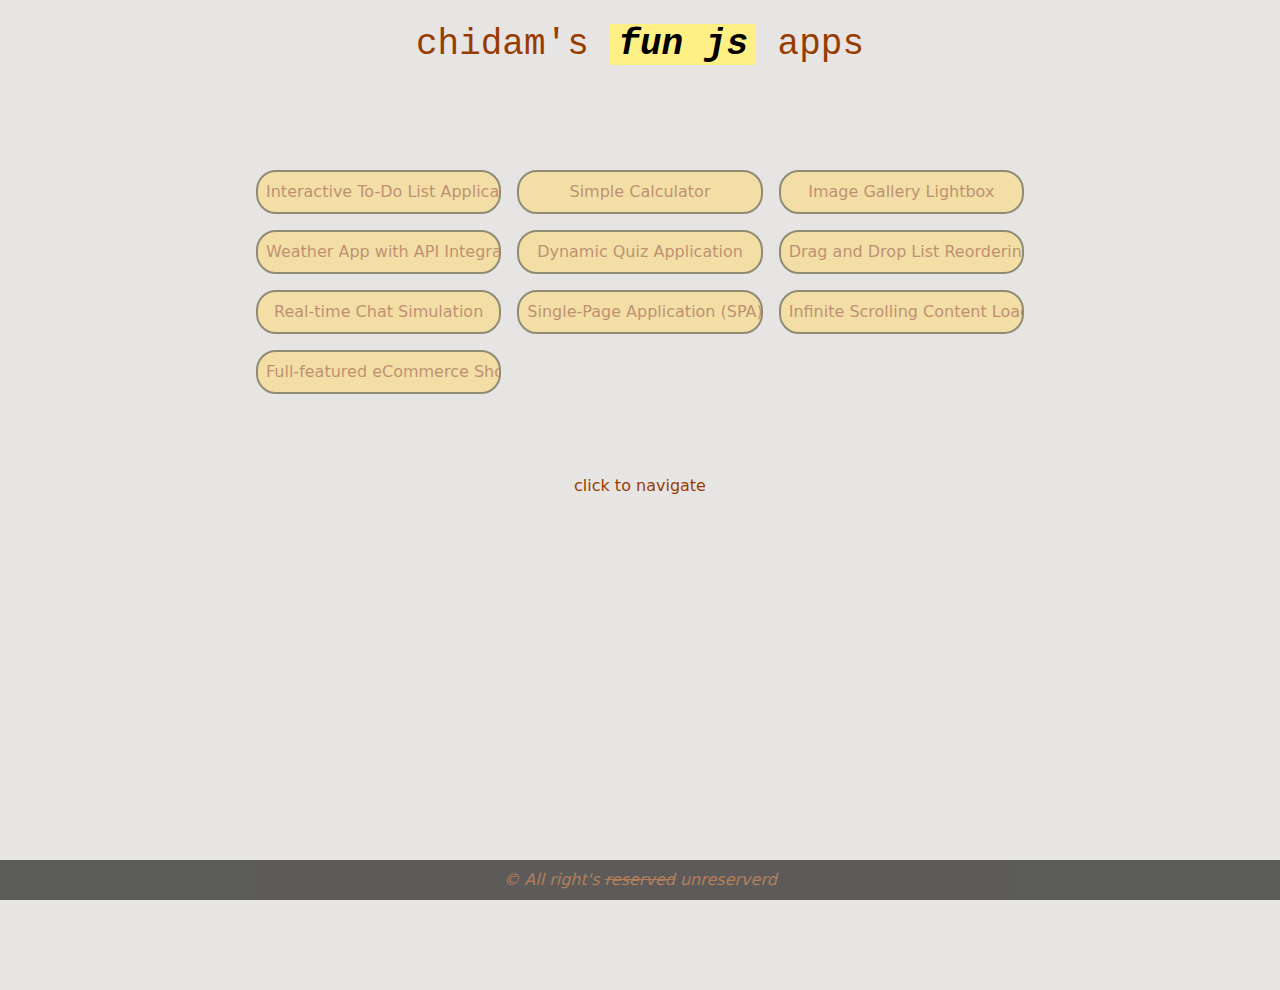
==== index.html @ ea5b7de9 "first commit" ====
<!DOCTYPE html>
<html>
    <head>
        <meta charset="UTF-8" />
        <meta name="viewport" content="width=device-width, initial-scale=1.0" />
        <link href="./output.css" rel="stylesheet" />
    </head>
    <body class="bg-stone-200 text-amber-800 w-[100vw] h-[100vh] relative overflow-hidden">
        <header class="w-[100vw] text-center text-xl md:text-4xl h-[10vh] grid place-items-center">
            <h1 class="font-mono my-auto">
                chidam's
                <span class="lame bg-yellow-200 px-2 italic stroke-indigo-50 text-black font-extrabold">fun js</span>
                apps
            </h1>
        </header>

        <div class="overflow-auto h-full">
            <nav>
                <div class="grid grid-part m-4 gap-4 sm:mx-10 lg:mx-64 sm:my-20">
                    <div class="atag opacity-50 cursor-not-allowed" href="todo.html">
                        Interactive To-Do List Application
                    </div>
                    <div class="atag opacity-50 cursor-not-allowed" href="calc.html">Simple Calculator</div>
                    <div class="atag opacity-50 cursor-not-allowed" href="image.html">Image Gallery Lightbox</div>
                    <div class="atag opacity-50 cursor-not-allowed" href="weather.html">
                        Weather App with API Integration
                    </div>
                    <div class="atag opacity-50 cursor-not-allowed" href="quiz.html">Dynamic Quiz Application</div>
                    <div class="atag opacity-50 cursor-not-allowed" href="drag.html">Drag and Drop List Reordering</div>
                    <div class="atag opacity-50 cursor-not-allowed" href="chat.html">Real-time Chat Simulation</div>
                    <div class="atag opacity-50 cursor-not-allowed" href="spa.html">
                        Single-Page Application (SPA) with Hash-based Routing
                    </div>
                    <div class="atag opacity-50 cursor-not-allowed" href="complex.html">
                        Infinite Scrolling Content Loader
                    </div>
                    <div class="atag opacity-50 cursor-not-allowed" href="simulate.html">
                        Full-featured eCommerce Shopping Cart
                    </div>
                </div>
            </nav>

            <main class="pb-20 grid place-items-center">
                <h2>click to navigate</h2>
            </main>
        </div>
        <footer class="absolute bottom-0 w-full text-center py-2 bg-black opacity-60">
            <p class="italic">&copy; All right's <span class="line-through">reserved</span> unreserverd</p>
        </footer>
    </body>
    <style>
        .grid-part {
            grid-template-columns: repeat(auto-fit, minmax(200px, 1fr));
        }
        .atag {
            background: rgb(255, 218, 106);
            display: grid;
            place-items: center;
            height: fit-content;
            padding: 0.5rem;
            border-radius: 20px;
            border: 2px rgb(60, 51, 9) solid;
            white-space: nowrap;
            overflow: hidden;
        }
    </style>
</html>
---- output.css ----
/*! tailwindcss v4.0.15 | MIT License | https://tailwindcss.com */
@layer theme, base, components, utilities;
@layer theme {
  :root, :host {
    --font-sans: ui-sans-serif, system-ui, sans-serif, "Apple Color Emoji",
      "Segoe UI Emoji", "Segoe UI Symbol", "Noto Color Emoji";
    --font-mono: ui-monospace, SFMono-Regular, Menlo, Monaco, Consolas, "Liberation Mono",
      "Courier New", monospace;
    --color-red-500: oklch(0.637 0.237 25.331);
    --color-amber-800: oklch(0.473 0.137 46.201);
    --color-yellow-200: oklch(0.945 0.129 101.54);
    --color-yellow-500: oklch(0.795 0.184 86.047);
    --color-yellow-700: oklch(0.554 0.135 66.442);
    --color-indigo-50: oklch(0.962 0.018 272.314);
    --color-stone-200: oklch(0.923 0.003 48.717);
    --color-black: #000;
    --color-white: #fff;
    --spacing: 0.25rem;
    --text-xl: 1.25rem;
    --text-xl--line-height: calc(1.75 / 1.25);
    --text-4xl: 2.25rem;
    --text-4xl--line-height: calc(2.5 / 2.25);
    --font-weight-extrabold: 800;
    --radius-md: 0.375rem;
    --ease-in-out: cubic-bezier(0.4, 0, 0.2, 1);
    --default-transition-duration: 150ms;
    --default-transition-timing-function: cubic-bezier(0.4, 0, 0.2, 1);
    --default-font-family: var(--font-sans);
    --default-mono-font-family: var(--font-mono);
  }
}
@layer base {
  *, ::after, ::before, ::backdrop, ::file-selector-button {
    box-sizing: border-box;
    margin: 0;
    padding: 0;
    border: 0 solid;
  }
  html, :host {
    line-height: 1.5;
    -webkit-text-size-adjust: 100%;
    tab-size: 4;
    font-family: var(--default-font-family, ui-sans-serif, system-ui, sans-serif, "Apple Color Emoji", "Segoe UI Emoji", "Segoe UI Symbol", "Noto Color Emoji");
    font-feature-settings: var(--default-font-feature-settings, normal);
    font-variation-settings: var(--default-font-variation-settings, normal);
    -webkit-tap-highlight-color: transparent;
  }
  hr {
    height: 0;
    color: inherit;
    border-top-width: 1px;
  }
  abbr:where([title]) {
    -webkit-text-decoration: underline dotted;
    text-decoration: underline dotted;
  }
  h1, h2, h3, h4, h5, h6 {
    font-size: inherit;
    font-weight: inherit;
  }
  a {
    color: inherit;
    -webkit-text-decoration: inherit;
    text-decoration: inherit;
  }
  b, strong {
    font-weight: bolder;
  }
  code, kbd, samp, pre {
    font-family: var(--default-mono-font-family, ui-monospace, SFMono-Regular, Menlo, Monaco, Consolas, "Liberation Mono", "Courier New", monospace);
    font-feature-settings: var(--default-mono-font-feature-settings, normal);
    font-variation-settings: var(--default-mono-font-variation-settings, normal);
    font-size: 1em;
  }
  small {
    font-size: 80%;
  }
  sub, sup {
    font-size: 75%;
    line-height: 0;
    position: relative;
    vertical-align: baseline;
  }
  sub {
    bottom: -0.25em;
  }
  sup {
    top: -0.5em;
  }
  table {
    text-indent: 0;
    border-color: inherit;
    border-collapse: collapse;
  }
  :-moz-focusring {
    outline: auto;
  }
  progress {
    vertical-align: baseline;
  }
  summary {
    display: list-item;
  }
  ol, ul, menu {
    list-style: none;
  }
  img, svg, video, canvas, audio, iframe, embed, object {
    display: block;
    vertical-align: middle;
  }
  img, video {
    max-width: 100%;
    height: auto;
  }
  button, input, select, optgroup, textarea, ::file-selector-button {
    font: inherit;
    font-feature-settings: inherit;
    font-variation-settings: inherit;
    letter-spacing: inherit;
    color: inherit;
    border-radius: 0;
    background-color: transparent;
    opacity: 1;
  }
  :where(select:is([multiple], [size])) optgroup {
    font-weight: bolder;
  }
  :where(select:is([multiple], [size])) optgroup option {
    padding-inline-start: 20px;
  }
  ::file-selector-button {
    margin-inline-end: 4px;
  }
  ::placeholder {
    opacity: 1;
  }
  @supports (not (-webkit-appearance: -apple-pay-button))  or (contain-intrinsic-size: 1px) {
    ::placeholder {
      color: color-mix(in oklab, currentColor 50%, transparent);
    }
  }
  textarea {
    resize: vertical;
  }
  ::-webkit-search-decoration {
    -webkit-appearance: none;
  }
  ::-webkit-date-and-time-value {
    min-height: 1lh;
    text-align: inherit;
  }
  ::-webkit-datetime-edit {
    display: inline-flex;
  }
  ::-webkit-datetime-edit-fields-wrapper {
    padding: 0;
  }
  ::-webkit-datetime-edit, ::-webkit-datetime-edit-year-field, ::-webkit-datetime-edit-month-field, ::-webkit-datetime-edit-day-field, ::-webkit-datetime-edit-hour-field, ::-webkit-datetime-edit-minute-field, ::-webkit-datetime-edit-second-field, ::-webkit-datetime-edit-millisecond-field, ::-webkit-datetime-edit-meridiem-field {
    padding-block: 0;
  }
  :-moz-ui-invalid {
    box-shadow: none;
  }
  button, input:where([type="button"], [type="reset"], [type="submit"]), ::file-selector-button {
    appearance: button;
  }
  ::-webkit-inner-spin-button, ::-webkit-outer-spin-button {
    height: auto;
  }
  [hidden]:where(:not([hidden="until-found"])) {
    display: none !important;
  }
}
@layer utilities {
  .absolute {
    position: absolute;
  }
  .relative {
    position: relative;
  }
  .top-0 {
    top: calc(var(--spacing) * 0);
  }
  .top-1 {
    top: calc(var(--spacing) * 1);
  }
  .top-1\.5 {
    top: calc(var(--spacing) * 1.5);
  }
  .top-2 {
    top: calc(var(--spacing) * 2);
  }
  .top-3 {
    top: calc(var(--spacing) * 3);
  }
  .top-4 {
    top: calc(var(--spacing) * 4);
  }
  .top-6 {
    top: calc(var(--spacing) * 6);
  }
  .right-0 {
    right: calc(var(--spacing) * 0);
  }
  .right-2 {
    right: calc(var(--spacing) * 2);
  }
  .right-6 {
    right: calc(var(--spacing) * 6);
  }
  .right-10 {
    right: calc(var(--spacing) * 10);
  }
  .right-12 {
    right: calc(var(--spacing) * 12);
  }
  .right-16 {
    right: calc(var(--spacing) * 16);
  }
  .bottom-0 {
    bottom: calc(var(--spacing) * 0);
  }
  .left-0 {
    left: calc(var(--spacing) * 0);
  }
  .m-4 {
    margin: calc(var(--spacing) * 4);
  }
  .mx-auto {
    margin-inline: auto;
  }
  .my-2 {
    margin-block: calc(var(--spacing) * 2);
  }
  .my-auto {
    margin-block: auto;
  }
  .mt-2 {
    margin-top: calc(var(--spacing) * 2);
  }
  .mt-\[8vh\] {
    margin-top: 8vh;
  }
  .mr-2 {
    margin-right: calc(var(--spacing) * 2);
  }
  .block {
    display: block;
  }
  .flex {
    display: flex;
  }
  .grid {
    display: grid;
  }
  .table {
    display: table;
  }
  .h-\[6vh\] {
    height: 6vh;
  }
  .h-\[10vh\] {
    height: 10vh;
  }
  .h-\[60vh\] {
    height: 60vh;
  }
  .h-\[70vh\] {
    height: 70vh;
  }
  .h-\[80vh\] {
    height: 80vh;
  }
  .h-\[100vh\] {
    height: 100vh;
  }
  .h-fit {
    height: fit-content;
  }
  .h-full {
    height: 100%;
  }
  .max-h-\[60vh\] {
    max-height: 60vh;
  }
  .w-\[80\%\] {
    width: 80%;
  }
  .w-\[95\%\] {
    width: 95%;
  }
  .w-\[100vw\] {
    width: 100vw;
  }
  .w-\[600px\] {
    width: 600px;
  }
  .w-full {
    width: 100%;
  }
  .max-w-\[600px\] {
    max-width: 600px;
  }
  .border-collapse {
    border-collapse: collapse;
  }
  .cursor-not-allowed {
    cursor: not-allowed;
  }
  .cursor-pointer {
    cursor: pointer;
  }
  .resize {
    resize: both;
  }
  .place-items-center {
    place-items: center;
  }
  .items-center {
    align-items: center;
  }
  .justify-center {
    justify-content: center;
  }
  .gap-2 {
    gap: calc(var(--spacing) * 2);
  }
  .gap-4 {
    gap: calc(var(--spacing) * 4);
  }
  .overflow-auto {
    overflow: auto;
  }
  .overflow-hidden {
    overflow: hidden;
  }
  .rounded {
    border-radius: 0.25rem;
  }
  .rounded-md {
    border-radius: var(--radius-md);
  }
  .border {
    border-style: var(--tw-border-style);
    border-width: 1px;
  }
  .border-4 {
    border-style: var(--tw-border-style);
    border-width: 4px;
  }
  .border-y-500 {
    border-block-style: var(--tw-border-style);
    border-block-width: 500px;
  }
  .border-red-500 {
    border-color: var(--color-red-500);
  }
  .border-yellow-500 {
    border-color: var(--color-yellow-500);
  }
  .bg-black {
    background-color: var(--color-black);
  }
  .bg-stone-200 {
    background-color: var(--color-stone-200);
  }
  .bg-yellow-200 {
    background-color: var(--color-yellow-200);
  }
  .stroke-indigo-50 {
    stroke: var(--color-indigo-50);
  }
  .p-0\.5 {
    padding: calc(var(--spacing) * 0.5);
  }
  .p-2 {
    padding: calc(var(--spacing) * 2);
  }
  .p-8 {
    padding: calc(var(--spacing) * 8);
  }
  .px-2 {
    padding-inline: calc(var(--spacing) * 2);
  }
  .py-0\.5 {
    padding-block: calc(var(--spacing) * 0.5);
  }
  .py-1 {
    padding-block: calc(var(--spacing) * 1);
  }
  .py-2 {
    padding-block: calc(var(--spacing) * 2);
  }
  .pb-20 {
    padding-bottom: calc(var(--spacing) * 20);
  }
  .text-center {
    text-align: center;
  }
  .font-mono {
    font-family: var(--font-mono);
  }
  .text-xl {
    font-size: var(--text-xl);
    line-height: var(--tw-leading, var(--text-xl--line-height));
  }
  .font-extrabold {
    --tw-font-weight: var(--font-weight-extrabold);
    font-weight: var(--font-weight-extrabold);
  }
  .text-ellipsis {
    text-overflow: ellipsis;
  }
  .text-amber-800 {
    color: var(--color-amber-800);
  }
  .text-black {
    color: var(--color-black);
  }
  .text-red-500 {
    color: var(--color-red-500);
  }
  .text-yellow-500 {
    color: var(--color-yellow-500);
  }
  .text-yellow-700 {
    color: var(--color-yellow-700);
  }
  .italic {
    font-style: italic;
  }
  .line-through {
    text-decoration-line: line-through;
  }
  .underline {
    text-decoration-line: underline;
  }
  .opacity-50 {
    opacity: 50%;
  }
  .opacity-60 {
    opacity: 60%;
  }
  .shadow-md {
    --tw-shadow: 0 4px 6px -1px var(--tw-shadow-color, rgb(0 0 0 / 0.1)), 0 2px 4px -2px var(--tw-shadow-color, rgb(0 0 0 / 0.1));
    box-shadow: var(--tw-inset-shadow), var(--tw-inset-ring-shadow), var(--tw-ring-offset-shadow), var(--tw-ring-shadow), var(--tw-shadow);
  }
  .outline {
    outline-style: var(--tw-outline-style);
    outline-width: 1px;
  }
  .transition-all {
    transition-property: all;
    transition-timing-function: var(--tw-ease, var(--default-transition-timing-function));
    transition-duration: var(--tw-duration, var(--default-transition-duration));
  }
  .duration-200 {
    --tw-duration: 200ms;
    transition-duration: 200ms;
  }
  .ease-in-out {
    --tw-ease: var(--ease-in-out);
    transition-timing-function: var(--ease-in-out);
  }
  .group-checked\:line-through {
    &:is(:where(.group):checked *) {
      text-decoration-line: line-through;
    }
  }
  .peer-checked\:line-through {
    &:is(:where(.peer):checked ~ *) {
      text-decoration-line: line-through;
    }
  }
  .checked\:line-through {
    &:checked {
      text-decoration-line: line-through;
    }
  }
  .hover\:bg-red-500 {
    &:hover {
      @media (hover: hover) {
        background-color: var(--color-red-500);
      }
    }
  }
  .hover\:bg-yellow-500 {
    &:hover {
      @media (hover: hover) {
        background-color: var(--color-yellow-500);
      }
    }
  }
  .hover\:text-white {
    &:hover {
      @media (hover: hover) {
        color: var(--color-white);
      }
    }
  }
  .sm\:mx-10 {
    @media (width >= 40rem) {
      margin-inline: calc(var(--spacing) * 10);
    }
  }
  .sm\:my-20 {
    @media (width >= 40rem) {
      margin-block: calc(var(--spacing) * 20);
    }
  }
  .md\:w-1\/2 {
    @media (width >= 48rem) {
      width: calc(1/2 * 100%);
    }
  }
  .md\:text-4xl {
    @media (width >= 48rem) {
      font-size: var(--text-4xl);
      line-height: var(--tw-leading, var(--text-4xl--line-height));
    }
  }
  .lg\:mx-64 {
    @media (width >= 64rem) {
      margin-inline: calc(var(--spacing) * 64);
    }
  }
}
@property --tw-border-style {
  syntax: "*";
  inherits: false;
  initial-value: solid;
}
@property --tw-font-weight {
  syntax: "*";
  inherits: false;
}
@property --tw-shadow {
  syntax: "*";
  inherits: false;
  initial-value: 0 0 #0000;
}
@property --tw-shadow-color {
  syntax: "*";
  inherits: false;
}
@property --tw-inset-shadow {
  syntax: "*";
  inherits: false;
  initial-value: 0 0 #0000;
}
@property --tw-inset-shadow-color {
  syntax: "*";
  inherits: false;
}
@property --tw-ring-color {
  syntax: "*";
  inherits: false;
}
@property --tw-ring-shadow {
  syntax: "*";
  inherits: false;
  initial-value: 0 0 #0000;
}
@property --tw-inset-ring-color {
  syntax: "*";
  inherits: false;
}
@property --tw-inset-ring-shadow {
  syntax: "*";
  inherits: false;
  initial-value: 0 0 #0000;
}
@property --tw-ring-inset {
  syntax: "*";
  inherits: false;
}
@property --tw-ring-offset-width {
  syntax: "<length>";
  inherits: false;
  initial-value: 0px;
}
@property --tw-ring-offset-color {
  syntax: "*";
  inherits: false;
  initial-value: #fff;
}
@property --tw-ring-offset-shadow {
  syntax: "*";
  inherits: false;
  initial-value: 0 0 #0000;
}
@property --tw-outline-style {
  syntax: "*";
  inherits: false;
  initial-value: solid;
}
@property --tw-duration {
  syntax: "*";
  inherits: false;
}
@property --tw-ease {
  syntax: "*";
  inherits: false;
}
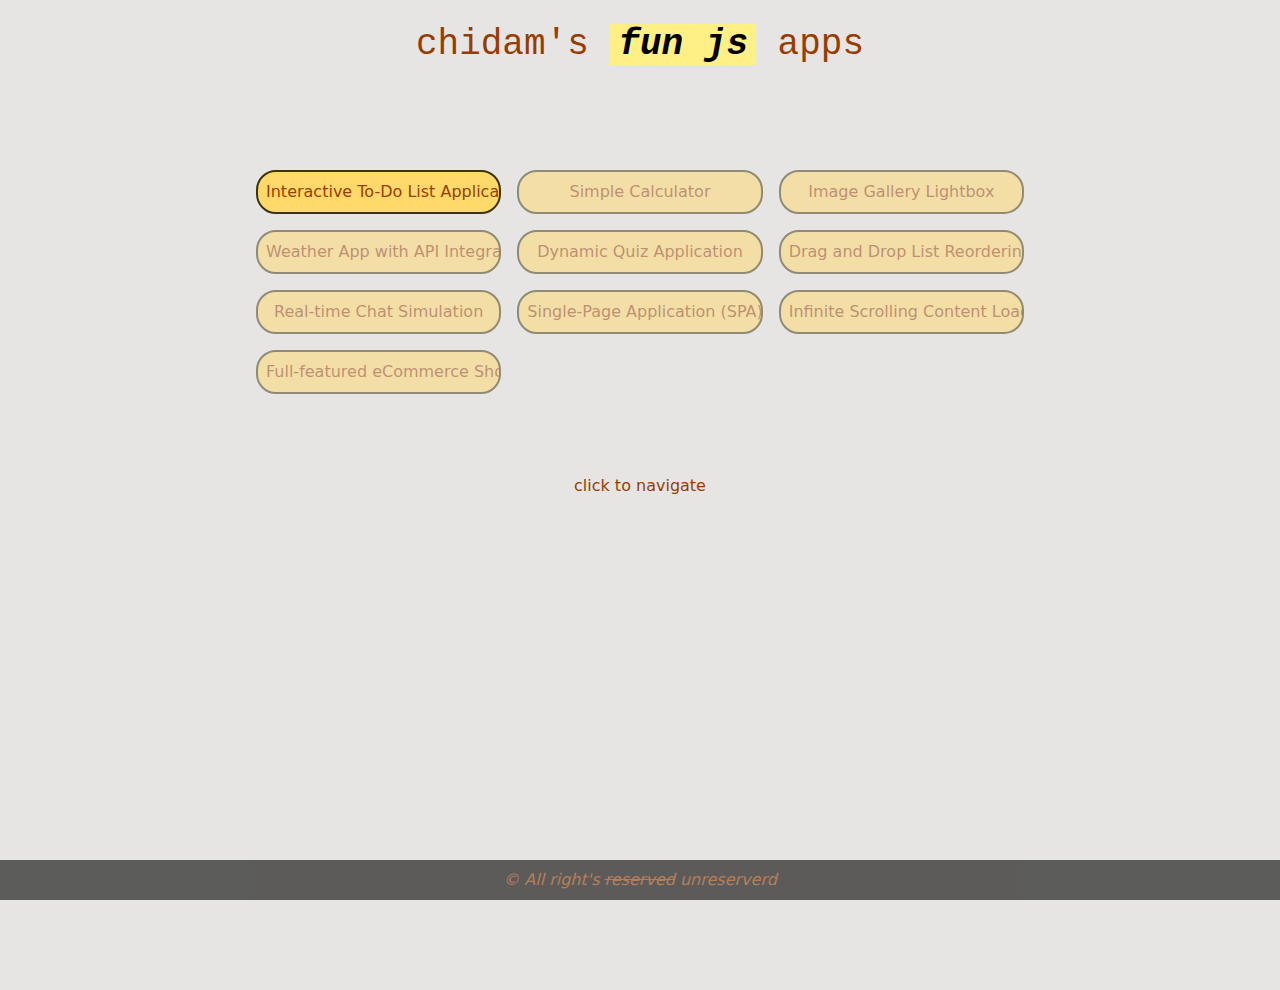
==== commit 952c6d4b: "added todo" ====
--- a/index.html
+++ b/index.html
@@ -17,9 +17,9 @@
         <div class="overflow-auto h-full">
             <nav>
                 <div class="grid grid-part m-4 gap-4 sm:mx-10 lg:mx-64 sm:my-20">
-                    <div class="atag opacity-50 cursor-not-allowed" href="todo.html">
+                    <a class="atag" href="todo.html">
                         Interactive To-Do List Application
-                    </div>
+                    </a>
                     <div class="atag opacity-50 cursor-not-allowed" href="calc.html">Simple Calculator</div>
                     <div class="atag opacity-50 cursor-not-allowed" href="image.html">Image Gallery Lightbox</div>
                     <div class="atag opacity-50 cursor-not-allowed" href="weather.html">
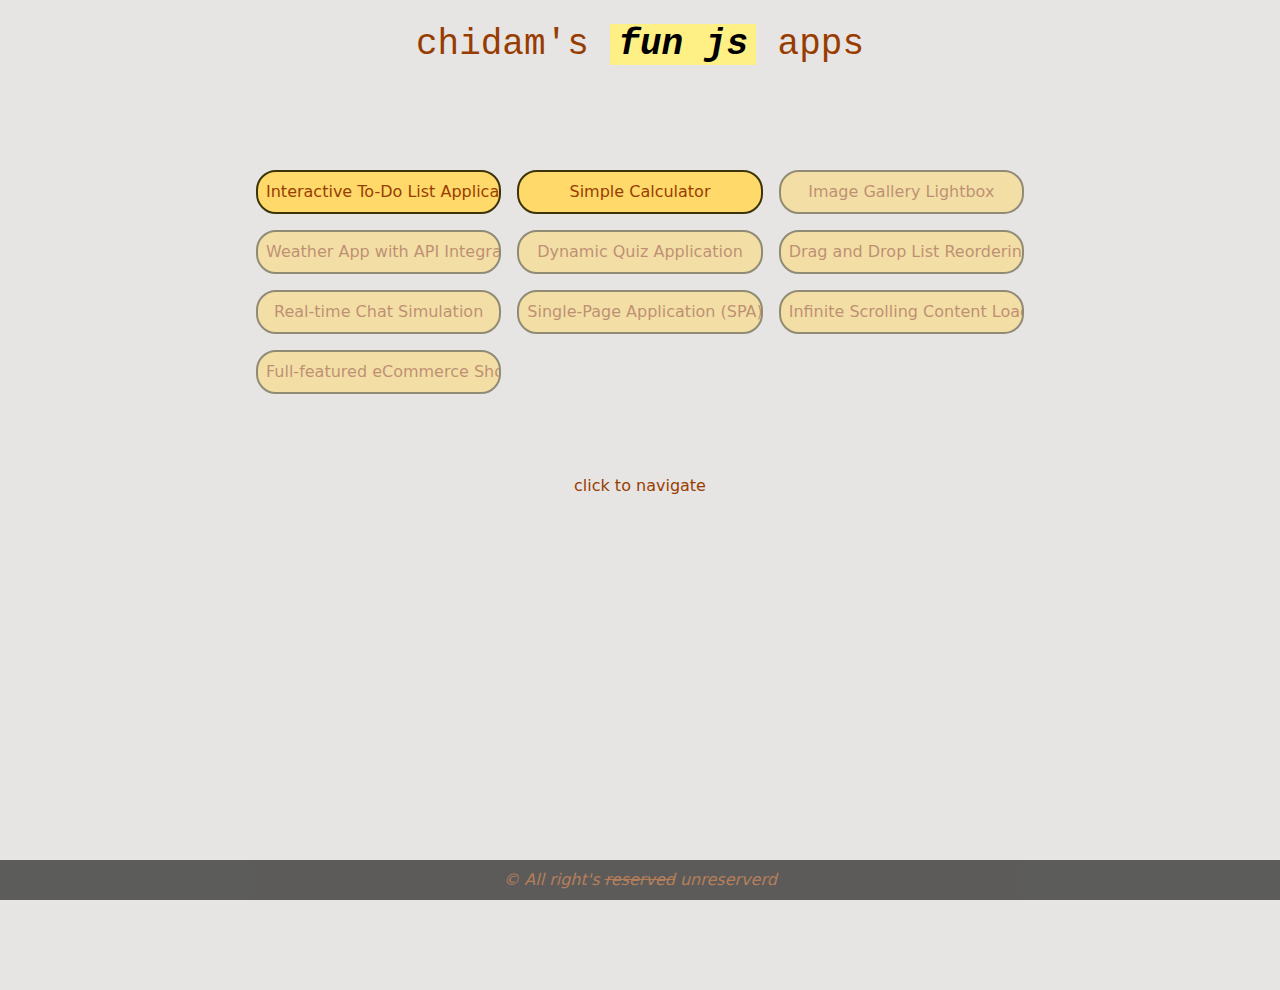
==== commit 022e7185: "added calc" ====
--- a/index.html
+++ b/index.html
@@ -17,10 +17,8 @@
         <div class="overflow-auto h-full">
             <nav>
                 <div class="grid grid-part m-4 gap-4 sm:mx-10 lg:mx-64 sm:my-20">
-                    <a class="atag" href="todo.html">
-                        Interactive To-Do List Application
-                    </a>
-                    <div class="atag opacity-50 cursor-not-allowed" href="calc.html">Simple Calculator</div>
+                    <a class="atag" href="todo.html"> Interactive To-Do List Application </a>
+                    <a class="atag" href="calc.html">Simple Calculator</a>
                     <div class="atag opacity-50 cursor-not-allowed" href="image.html">Image Gallery Lightbox</div>
                     <div class="atag opacity-50 cursor-not-allowed" href="weather.html">
                         Weather App with API Integration
--- a/output.css
+++ b/output.css
@@ -13,6 +13,8 @@
     --color-yellow-700: oklch(0.554 0.135 66.442);
     --color-indigo-50: oklch(0.962 0.018 272.314);
     --color-stone-200: oklch(0.923 0.003 48.717);
+    --color-stone-300: oklch(0.869 0.005 56.366);
+    --color-stone-400: oklch(0.709 0.01 56.259);
     --color-black: #000;
     --color-white: #fff;
     --spacing: 0.25rem;
@@ -22,6 +24,7 @@
     --text-4xl--line-height: calc(2.5 / 2.25);
     --font-weight-extrabold: 800;
     --radius-md: 0.375rem;
+    --radius-lg: 0.5rem;
     --ease-in-out: cubic-bezier(0.4, 0, 0.2, 1);
     --default-transition-duration: 150ms;
     --default-transition-timing-function: cubic-bezier(0.4, 0, 0.2, 1);
@@ -244,6 +247,9 @@
   .mr-2 {
     margin-right: calc(var(--spacing) * 2);
   }
+  .mr-28 {
+    margin-right: calc(var(--spacing) * 28);
+  }
   .block {
     display: block;
   }
@@ -283,6 +289,27 @@
   .max-h-\[60vh\] {
     max-height: 60vh;
   }
+  .w-20 {
+    width: calc(var(--spacing) * 20);
+  }
+  .w-64 {
+    width: calc(var(--spacing) * 64);
+  }
+  .w-\[10\%\] {
+    width: 10%;
+  }
+  .w-\[20px\] {
+    width: 20px;
+  }
+  .w-\[40vw\] {
+    width: 40vw;
+  }
+  .w-\[60vw\] {
+    width: 60vw;
+  }
+  .w-\[70\%\] {
+    width: 70%;
+  }
   .w-\[80\%\] {
     width: 80%;
   }
@@ -298,6 +325,12 @@
   .w-full {
     width: 100%;
   }
+  .w-screen {
+    width: 100vw;
+  }
+  .max-w-\[10\%\] {
+    max-width: 10%;
+  }
   .max-w-\[600px\] {
     max-width: 600px;
   }
@@ -313,6 +346,9 @@
   .resize {
     resize: both;
   }
+  .grid-cols-4 {
+    grid-template-columns: repeat(4, minmax(0, 1fr));
+  }
   .place-items-center {
     place-items: center;
   }
@@ -336,6 +372,9 @@
   }
   .rounded {
     border-radius: 0.25rem;
+  }
+  .rounded-lg {
+    border-radius: var(--radius-lg);
   }
   .rounded-md {
     border-radius: var(--radius-md);
@@ -344,6 +383,10 @@
     border-style: var(--tw-border-style);
     border-width: 1px;
   }
+  .border-2 {
+    border-style: var(--tw-border-style);
+    border-width: 2px;
+  }
   .border-4 {
     border-style: var(--tw-border-style);
     border-width: 4px;
@@ -364,12 +407,18 @@
   .bg-stone-200 {
     background-color: var(--color-stone-200);
   }
+  .bg-stone-300 {
+    background-color: var(--color-stone-300);
+  }
   .bg-yellow-200 {
     background-color: var(--color-yellow-200);
   }
   .stroke-indigo-50 {
     stroke: var(--color-indigo-50);
   }
+  .p-0 {
+    padding: calc(var(--spacing) * 0);
+  }
   .p-0\.5 {
     padding: calc(var(--spacing) * 0.5);
   }
@@ -382,6 +431,9 @@
   .px-2 {
     padding-inline: calc(var(--spacing) * 2);
   }
+  .py-0 {
+    padding-block: calc(var(--spacing) * 0);
+  }
   .py-0\.5 {
     padding-block: calc(var(--spacing) * 0.5);
   }
@@ -390,6 +442,9 @@
   }
   .py-2 {
     padding-block: calc(var(--spacing) * 2);
+  }
+  .pr-28 {
+    padding-right: calc(var(--spacing) * 28);
   }
   .pb-20 {
     padding-bottom: calc(var(--spacing) * 20);
@@ -484,6 +539,20 @@
       }
     }
   }
+  .hover\:bg-stone-300 {
+    &:hover {
+      @media (hover: hover) {
+        background-color: var(--color-stone-300);
+      }
+    }
+  }
+  .hover\:bg-stone-400 {
+    &:hover {
+      @media (hover: hover) {
+        background-color: var(--color-stone-400);
+      }
+    }
+  }
   .hover\:bg-yellow-500 {
     &:hover {
       @media (hover: hover) {
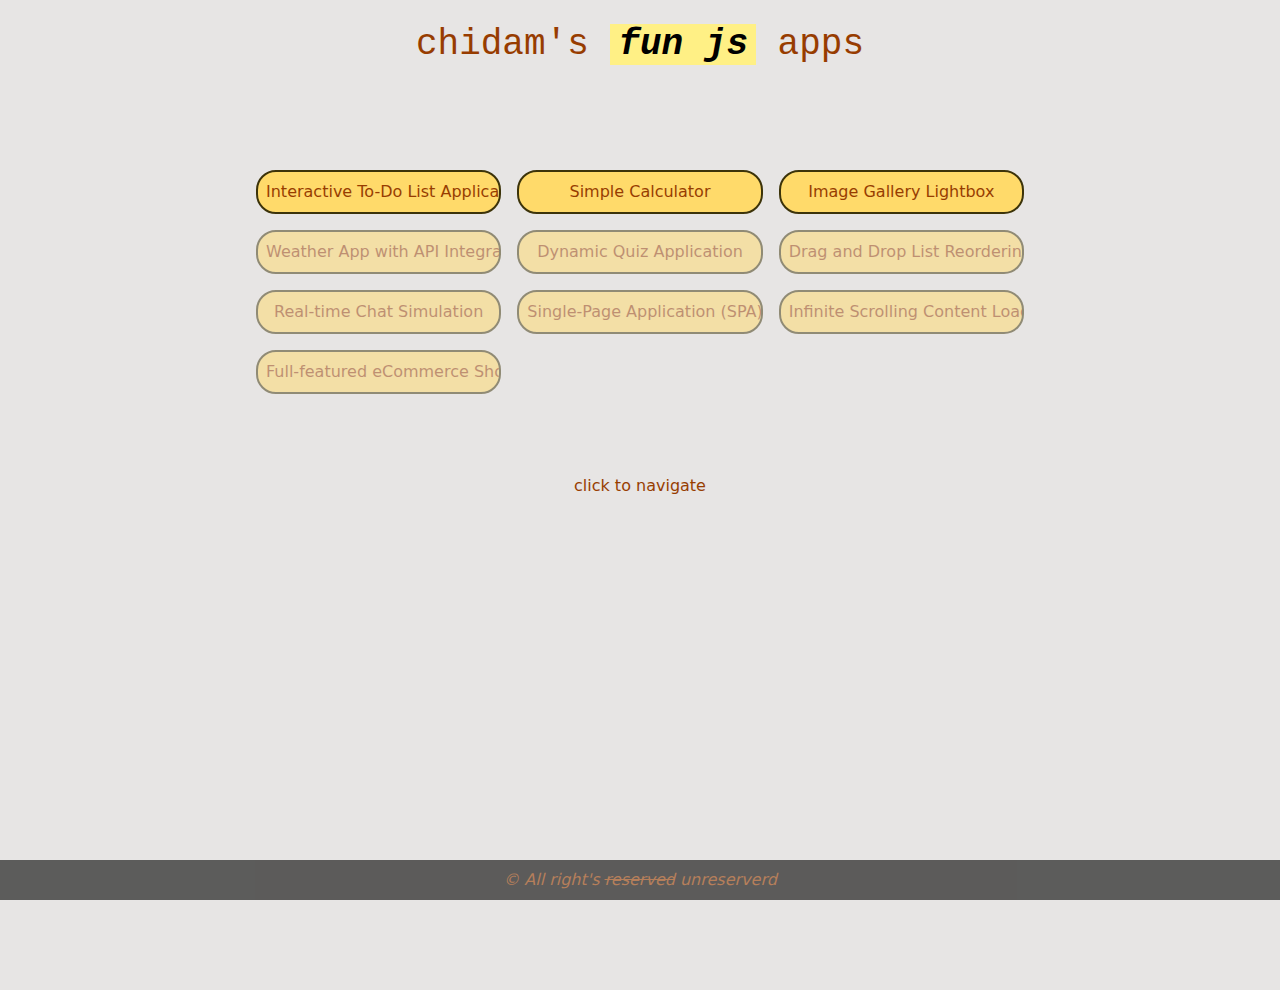
==== commit 455ec02d: "added img gallery" ====
--- a/index.html
+++ b/index.html
@@ -19,7 +19,7 @@
                 <div class="grid grid-part m-4 gap-4 sm:mx-10 lg:mx-64 sm:my-20">
                     <a class="atag" href="todo.html"> Interactive To-Do List Application </a>
                     <a class="atag" href="calc.html">Simple Calculator</a>
-                    <div class="atag opacity-50 cursor-not-allowed" href="image.html">Image Gallery Lightbox</div>
+                    <a class="atag" href="image.html">Image Gallery Lightbox</a>
                     <div class="atag opacity-50 cursor-not-allowed" href="weather.html">
                         Weather App with API Integration
                     </div>
--- a/output.css
+++ b/output.css
@@ -22,6 +22,7 @@
     --text-xl--line-height: calc(1.75 / 1.25);
     --text-4xl: 2.25rem;
     --text-4xl--line-height: calc(2.5 / 2.25);
+    --font-weight-bold: 700;
     --font-weight-extrabold: 800;
     --radius-md: 0.375rem;
     --radius-lg: 0.5rem;
@@ -181,6 +182,9 @@
   .relative {
     position: relative;
   }
+  .inset-0 {
+    inset: calc(var(--spacing) * 0);
+  }
   .top-0 {
     top: calc(var(--spacing) * 0);
   }
@@ -226,9 +230,27 @@
   .left-0 {
     left: calc(var(--spacing) * 0);
   }
+  .z-3 {
+    z-index: 3;
+  }
+  .z-20 {
+    z-index: 20;
+  }
+  .z-30 {
+    z-index: 30;
+  }
   .m-4 {
     margin: calc(var(--spacing) * 4);
   }
+  .mx-4 {
+    margin-inline: calc(var(--spacing) * 4);
+  }
+  .mx-10 {
+    margin-inline: calc(var(--spacing) * 10);
+  }
+  .mx-20 {
+    margin-inline: calc(var(--spacing) * 20);
+  }
   .mx-auto {
     margin-inline: auto;
   }
@@ -241,6 +263,9 @@
   .mt-2 {
     margin-top: calc(var(--spacing) * 2);
   }
+  .mt-4 {
+    margin-top: calc(var(--spacing) * 4);
+  }
   .mt-\[8vh\] {
     margin-top: 8vh;
   }
@@ -259,6 +284,9 @@
   .grid {
     display: grid;
   }
+  .hidden {
+    display: none;
+  }
   .table {
     display: table;
   }
@@ -285,6 +313,9 @@
   }
   .h-full {
     height: 100%;
+  }
+  .h-screen {
+    height: 100vh;
   }
   .max-h-\[60vh\] {
     max-height: 60vh;
@@ -416,6 +447,9 @@
   .stroke-indigo-50 {
     stroke: var(--color-indigo-50);
   }
+  .object-cover {
+    object-fit: cover;
+  }
   .p-0 {
     padding: calc(var(--spacing) * 0);
   }
@@ -425,6 +459,9 @@
   .p-2 {
     padding: calc(var(--spacing) * 2);
   }
+  .p-6 {
+    padding: calc(var(--spacing) * 6);
+  }
   .p-8 {
     padding: calc(var(--spacing) * 8);
   }
@@ -442,6 +479,18 @@
   }
   .py-2 {
     padding-block: calc(var(--spacing) * 2);
+  }
+  .pt-6 {
+    padding-top: calc(var(--spacing) * 6);
+  }
+  .pt-8 {
+    padding-top: calc(var(--spacing) * 8);
+  }
+  .pt-20 {
+    padding-top: calc(var(--spacing) * 20);
+  }
+  .pt-60 {
+    padding-top: calc(var(--spacing) * 60);
   }
   .pr-28 {
     padding-right: calc(var(--spacing) * 28);
@@ -459,6 +508,10 @@
     font-size: var(--text-xl);
     line-height: var(--tw-leading, var(--text-xl--line-height));
   }
+  .font-bold {
+    --tw-font-weight: var(--font-weight-bold);
+    font-weight: var(--font-weight-bold);
+  }
   .font-extrabold {
     --tw-font-weight: var(--font-weight-extrabold);
     font-weight: var(--font-weight-extrabold);
@@ -475,6 +528,9 @@
   .text-red-500 {
     color: var(--color-red-500);
   }
+  .text-white {
+    color: var(--color-white);
+  }
   .text-yellow-500 {
     color: var(--color-yellow-500);
   }
@@ -490,11 +546,29 @@
   .underline {
     text-decoration-line: underline;
   }
+  .opacity-0 {
+    opacity: 0%;
+  }
+  .opacity-5 {
+    opacity: 5%;
+  }
+  .opacity-7 {
+    opacity: 7%;
+  }
+  .opacity-10 {
+    opacity: 10%;
+  }
   .opacity-50 {
     opacity: 50%;
   }
   .opacity-60 {
     opacity: 60%;
+  }
+  .opacity-70 {
+    opacity: 70%;
+  }
+  .opacity-100 {
+    opacity: 100%;
   }
   .shadow-md {
     --tw-shadow: 0 4px 6px -1px var(--tw-shadow-color, rgb(0 0 0 / 0.1)), 0 2px 4px -2px var(--tw-shadow-color, rgb(0 0 0 / 0.1));
@@ -509,6 +583,16 @@
     transition-timing-function: var(--tw-ease, var(--default-transition-timing-function));
     transition-duration: var(--tw-duration, var(--default-transition-duration));
   }
+  .transition-opacity {
+    transition-property: opacity;
+    transition-timing-function: var(--tw-ease, var(--default-transition-timing-function));
+    transition-duration: var(--tw-duration, var(--default-transition-duration));
+  }
+  .transition-transform {
+    transition-property: transform, translate, scale, rotate;
+    transition-timing-function: var(--tw-ease, var(--default-transition-timing-function));
+    transition-duration: var(--tw-duration, var(--default-transition-duration));
+  }
   .duration-200 {
     --tw-duration: 200ms;
     transition-duration: 200ms;
@@ -530,6 +614,16 @@
   .checked\:line-through {
     &:checked {
       text-decoration-line: line-through;
+    }
+  }
+  .hover\:scale-105 {
+    &:hover {
+      @media (hover: hover) {
+        --tw-scale-x: 105%;
+        --tw-scale-y: 105%;
+        --tw-scale-z: 105%;
+        scale: var(--tw-scale-x) var(--tw-scale-y);
+      }
     }
   }
   .hover\:bg-red-500 {
@@ -567,6 +661,13 @@
       }
     }
   }
+  .hover\:opacity-50 {
+    &:hover {
+      @media (hover: hover) {
+        opacity: 50%;
+      }
+    }
+  }
   .sm\:mx-10 {
     @media (width >= 40rem) {
       margin-inline: calc(var(--spacing) * 10);
@@ -671,3 +772,18 @@
   syntax: "*";
   inherits: false;
 }
+@property --tw-scale-x {
+  syntax: "*";
+  inherits: false;
+  initial-value: 1;
+}
+@property --tw-scale-y {
+  syntax: "*";
+  inherits: false;
+  initial-value: 1;
+}
+@property --tw-scale-z {
+  syntax: "*";
+  inherits: false;
+  initial-value: 1;
+}
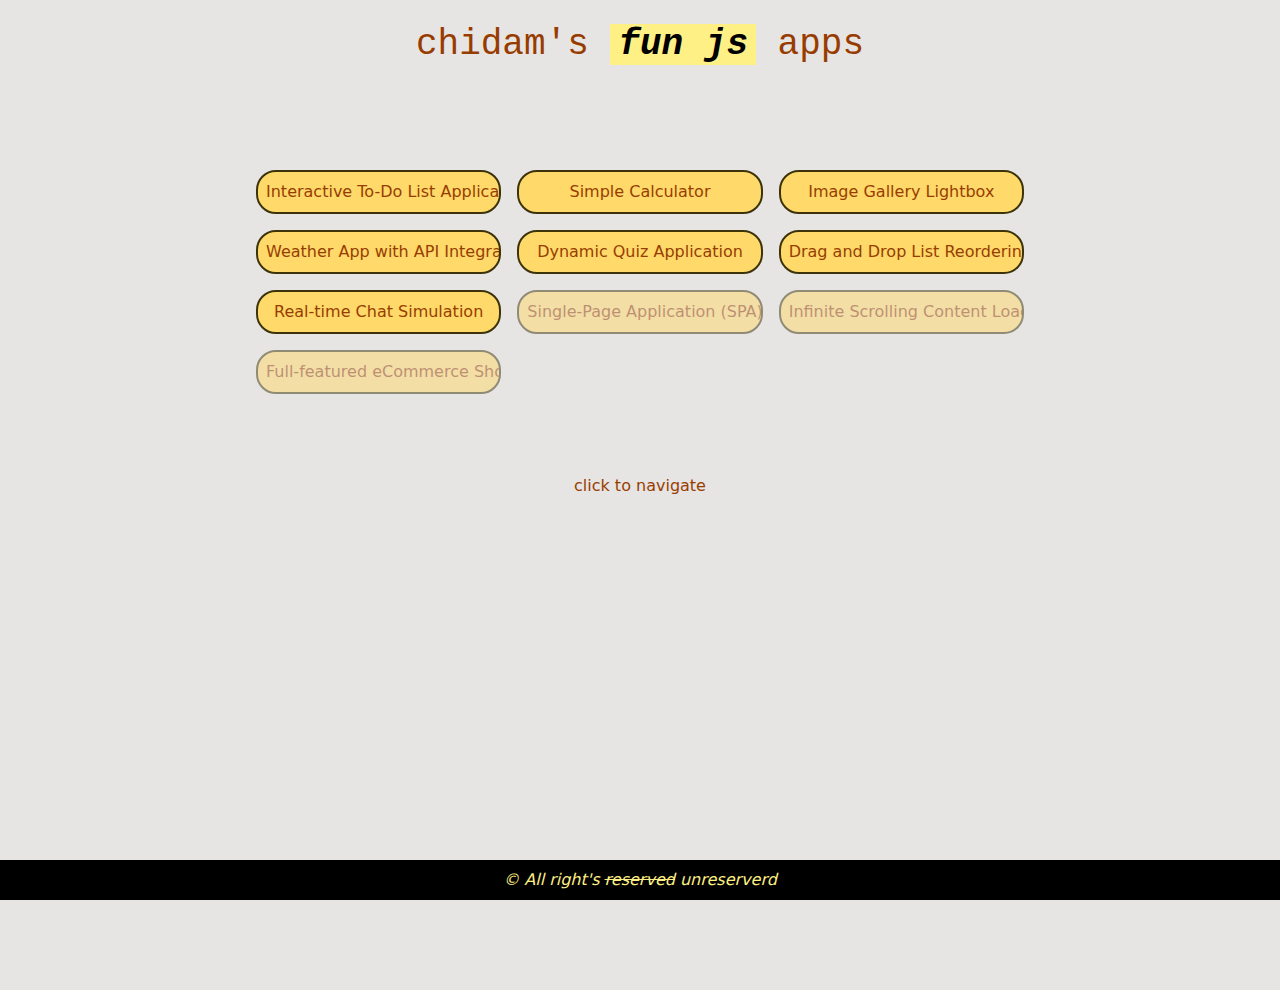
==== commit 1b076e97: "4,5 and 6 done" ====
--- a/index.html
+++ b/index.html
@@ -17,22 +17,40 @@
         <div class="overflow-auto h-full">
             <nav>
                 <div class="grid grid-part m-4 gap-4 sm:mx-10 lg:mx-64 sm:my-20">
-                    <a class="atag" href="todo.html"> Interactive To-Do List Application </a>
-                    <a class="atag" href="calc.html">Simple Calculator</a>
-                    <a class="atag" href="image.html">Image Gallery Lightbox</a>
-                    <div class="atag opacity-50 cursor-not-allowed" href="weather.html">
+                    <a class="atag" href="todo.html" title="Interactive To-Do List Application">
+                        Interactive To-Do List Application
+                    </a>
+                    <a class="atag" href="calc.html" title="Simple Calculator">Simple Calculator</a>
+                    <a class="atag" href="image.html" title="Image Gallery Lightbox">Image Gallery Lightbox</a>
+                    <a class="atag" href="weather.html" title="Weather App with API Integration">
                         Weather App with API Integration
-                    </div>
-                    <div class="atag opacity-50 cursor-not-allowed" href="quiz.html">Dynamic Quiz Application</div>
-                    <div class="atag opacity-50 cursor-not-allowed" href="drag.html">Drag and Drop List Reordering</div>
-                    <div class="atag opacity-50 cursor-not-allowed" href="chat.html">Real-time Chat Simulation</div>
-                    <div class="atag opacity-50 cursor-not-allowed" href="spa.html">
+                    </a>
+                    <a class="atag" href="quiz.html" title="Dynamic Quiz Application">Dynamic Quiz Application</a>
+                    <a class="atag" href="drag.html" title="Drag and Drop List Reordering"
+                        >Drag and Drop List Reordering</a
+                    >
+                    <a class="atag" href="chat.html" title="Real-time Chat Simulation">
+                        Real-time Chat Simulation
+                    </a>
+                    <div
+                        class="atag opacity-50 cursor-not-allowed"
+                        href="spa.html"
+                        title="Single-Page Application (SPA) with Hash-based Routing"
+                    >
                         Single-Page Application (SPA) with Hash-based Routing
                     </div>
-                    <div class="atag opacity-50 cursor-not-allowed" href="complex.html">
+                    <div
+                        class="atag opacity-50 cursor-not-allowed"
+                        href="complex.html"
+                        title="Infinite Scrolling Content Loader"
+                    >
                         Infinite Scrolling Content Loader
                     </div>
-                    <div class="atag opacity-50 cursor-not-allowed" href="simulate.html">
+                    <div
+                        class="atag opacity-50 cursor-not-allowed"
+                        href="simulate.html"
+                        title="Full-featured eCommerce Shopping Cart"
+                    >
                         Full-featured eCommerce Shopping Cart
                     </div>
                 </div>
@@ -42,7 +60,7 @@
                 <h2>click to navigate</h2>
             </main>
         </div>
-        <footer class="absolute bottom-0 w-full text-center py-2 bg-black opacity-60">
+        <footer class="absolute bottom-0 w-full text-center py-2 bg-black text-yellow-200">
             <p class="italic">&copy; All right's <span class="line-through">reserved</span> unreserverd</p>
         </footer>
     </body>
--- a/output.css
+++ b/output.css
@@ -7,10 +7,16 @@
     --font-mono: ui-monospace, SFMono-Regular, Menlo, Monaco, Consolas, "Liberation Mono",
       "Courier New", monospace;
     --color-red-500: oklch(0.637 0.237 25.331);
+    --color-amber-50: oklch(0.987 0.022 95.277);
+    --color-amber-100: oklch(0.962 0.059 95.617);
+    --color-amber-200: oklch(0.924 0.12 95.746);
+    --color-amber-500: oklch(0.769 0.188 70.08);
     --color-amber-800: oklch(0.473 0.137 46.201);
+    --color-yellow-100: oklch(0.973 0.071 103.193);
     --color-yellow-200: oklch(0.945 0.129 101.54);
     --color-yellow-500: oklch(0.795 0.184 86.047);
     --color-yellow-700: oklch(0.554 0.135 66.442);
+    --color-blue-500: oklch(0.623 0.214 259.815);
     --color-indigo-50: oklch(0.962 0.018 272.314);
     --color-stone-200: oklch(0.923 0.003 48.717);
     --color-stone-300: oklch(0.869 0.005 56.366);
@@ -18,15 +24,22 @@
     --color-black: #000;
     --color-white: #fff;
     --spacing: 0.25rem;
+    --container-xs: 20rem;
     --text-xl: 1.25rem;
     --text-xl--line-height: calc(1.75 / 1.25);
+    --text-2xl: 1.5rem;
+    --text-2xl--line-height: calc(2 / 1.5);
     --text-4xl: 2.25rem;
     --text-4xl--line-height: calc(2.5 / 2.25);
+    --font-weight-medium: 500;
+    --font-weight-semibold: 600;
     --font-weight-bold: 700;
     --font-weight-extrabold: 800;
     --radius-md: 0.375rem;
     --radius-lg: 0.5rem;
+    --radius-xl: 0.75rem;
     --ease-in-out: cubic-bezier(0.4, 0, 0.2, 1);
+    --blur-sm: 8px;
     --default-transition-duration: 150ms;
     --default-transition-timing-function: cubic-bezier(0.4, 0, 0.2, 1);
     --default-font-family: var(--font-sans);
@@ -194,18 +207,9 @@
   .top-1\.5 {
     top: calc(var(--spacing) * 1.5);
   }
-  .top-2 {
-    top: calc(var(--spacing) * 2);
-  }
   .top-3 {
     top: calc(var(--spacing) * 3);
   }
-  .top-4 {
-    top: calc(var(--spacing) * 4);
-  }
-  .top-6 {
-    top: calc(var(--spacing) * 6);
-  }
   .right-0 {
     right: calc(var(--spacing) * 0);
   }
@@ -215,12 +219,6 @@
   .right-6 {
     right: calc(var(--spacing) * 6);
   }
-  .right-10 {
-    right: calc(var(--spacing) * 10);
-  }
-  .right-12 {
-    right: calc(var(--spacing) * 12);
-  }
   .right-16 {
     right: calc(var(--spacing) * 16);
   }
@@ -230,24 +228,15 @@
   .left-0 {
     left: calc(var(--spacing) * 0);
   }
-  .z-3 {
-    z-index: 3;
+  .z-10 {
+    z-index: 10;
   }
   .z-20 {
     z-index: 20;
   }
-  .z-30 {
-    z-index: 30;
-  }
   .m-4 {
     margin: calc(var(--spacing) * 4);
   }
-  .mx-4 {
-    margin-inline: calc(var(--spacing) * 4);
-  }
-  .mx-10 {
-    margin-inline: calc(var(--spacing) * 10);
-  }
   .mx-20 {
     margin-inline: calc(var(--spacing) * 20);
   }
@@ -257,23 +246,26 @@
   .my-2 {
     margin-block: calc(var(--spacing) * 2);
   }
+  .my-6 {
+    margin-block: calc(var(--spacing) * 6);
+  }
   .my-auto {
     margin-block: auto;
   }
   .mt-2 {
     margin-top: calc(var(--spacing) * 2);
   }
-  .mt-4 {
-    margin-top: calc(var(--spacing) * 4);
-  }
   .mt-\[8vh\] {
     margin-top: 8vh;
   }
   .mr-2 {
     margin-right: calc(var(--spacing) * 2);
   }
-  .mr-28 {
-    margin-right: calc(var(--spacing) * 28);
+  .mb-2 {
+    margin-bottom: calc(var(--spacing) * 2);
+  }
+  .mb-4 {
+    margin-bottom: calc(var(--spacing) * 4);
   }
   .block {
     display: block;
@@ -287,18 +279,21 @@
   .hidden {
     display: none;
   }
+  .inline {
+    display: inline;
+  }
   .table {
     display: table;
   }
+  .h-8 {
+    height: calc(var(--spacing) * 8);
+  }
   .h-\[6vh\] {
     height: 6vh;
   }
   .h-\[10vh\] {
     height: 10vh;
   }
-  .h-\[60vh\] {
-    height: 60vh;
-  }
   .h-\[70vh\] {
     height: 70vh;
   }
@@ -320,17 +315,8 @@
   .max-h-\[60vh\] {
     max-height: 60vh;
   }
-  .w-20 {
-    width: calc(var(--spacing) * 20);
-  }
-  .w-64 {
-    width: calc(var(--spacing) * 64);
-  }
-  .w-\[10\%\] {
-    width: 10%;
-  }
-  .w-\[20px\] {
-    width: 20px;
+  .w-8 {
+    width: calc(var(--spacing) * 8);
   }
   .w-\[40vw\] {
     width: 40vw;
@@ -338,20 +324,23 @@
   .w-\[60vw\] {
     width: 60vw;
   }
-  .w-\[70\%\] {
-    width: 70%;
-  }
   .w-\[80\%\] {
     width: 80%;
   }
+  .w-\[80vw\] {
+    width: 80vw;
+  }
+  .w-\[90vw\] {
+    width: 90vw;
+  }
   .w-\[95\%\] {
     width: 95%;
   }
   .w-\[100vw\] {
     width: 100vw;
   }
-  .w-\[600px\] {
-    width: 600px;
+  .w-fit {
+    width: fit-content;
   }
   .w-full {
     width: 100%;
@@ -359,15 +348,18 @@
   .w-screen {
     width: 100vw;
   }
-  .max-w-\[10\%\] {
-    max-width: 10%;
-  }
-  .max-w-\[600px\] {
-    max-width: 600px;
+  .max-w-xs {
+    max-width: var(--container-xs);
   }
   .border-collapse {
     border-collapse: collapse;
   }
+  .transform {
+    transform: var(--tw-rotate-x) var(--tw-rotate-y) var(--tw-rotate-z) var(--tw-skew-x) var(--tw-skew-y);
+  }
+  .cursor-move {
+    cursor: move;
+  }
   .cursor-not-allowed {
     cursor: not-allowed;
   }
@@ -377,6 +369,9 @@
   .resize {
     resize: both;
   }
+  .list-none {
+    list-style-type: none;
+  }
   .grid-cols-4 {
     grid-template-columns: repeat(4, minmax(0, 1fr));
   }
@@ -386,15 +381,25 @@
   .items-center {
     align-items: center;
   }
-  .justify-center {
-    justify-content: center;
-  }
   .gap-2 {
     gap: calc(var(--spacing) * 2);
   }
   .gap-4 {
     gap: calc(var(--spacing) * 4);
   }
+  .gap-8 {
+    gap: calc(var(--spacing) * 8);
+  }
+  .gap-16 {
+    gap: calc(var(--spacing) * 16);
+  }
+  .space-y-2 {
+    :where(& > :not(:last-child)) {
+      --tw-space-y-reverse: 0;
+      margin-block-start: calc(calc(var(--spacing) * 2) * var(--tw-space-y-reverse));
+      margin-block-end: calc(calc(var(--spacing) * 2) * calc(1 - var(--tw-space-y-reverse)));
+    }
+  }
   .overflow-auto {
     overflow: auto;
   }
@@ -409,6 +414,9 @@
   }
   .rounded-md {
     border-radius: var(--radius-md);
+  }
+  .rounded-xl {
+    border-radius: var(--radius-xl);
   }
   .border {
     border-style: var(--tw-border-style);
@@ -418,47 +426,70 @@
     border-style: var(--tw-border-style);
     border-width: 2px;
   }
-  .border-4 {
+  .border-12 {
     border-style: var(--tw-border-style);
-    border-width: 4px;
-  }
-  .border-y-500 {
-    border-block-style: var(--tw-border-style);
-    border-block-width: 500px;
+    border-width: 12px;
   }
   .border-red-500 {
     border-color: var(--color-red-500);
   }
+  .border-white {
+    border-color: var(--color-white);
+  }
   .border-yellow-500 {
     border-color: var(--color-yellow-500);
   }
+  .bg-amber-50 {
+    background-color: var(--color-amber-50);
+  }
+  .bg-amber-100 {
+    background-color: var(--color-amber-100);
+  }
+  .bg-amber-200 {
+    background-color: var(--color-amber-200);
+  }
+  .bg-amber-500 {
+    background-color: var(--color-amber-500);
+  }
   .bg-black {
     background-color: var(--color-black);
   }
+  .bg-blue-500 {
+    background-color: var(--color-blue-500);
+  }
   .bg-stone-200 {
     background-color: var(--color-stone-200);
   }
   .bg-stone-300 {
     background-color: var(--color-stone-300);
   }
+  .bg-white {
+    background-color: var(--color-white);
+  }
+  .bg-white\/10 {
+    background-color: color-mix(in oklab, var(--color-white) 10%, transparent);
+  }
+  .bg-white\/30 {
+    background-color: color-mix(in oklab, var(--color-white) 30%, transparent);
+  }
+  .bg-white\/60 {
+    background-color: color-mix(in oklab, var(--color-white) 60%, transparent);
+  }
+  .bg-yellow-100 {
+    background-color: var(--color-yellow-100);
+  }
   .bg-yellow-200 {
     background-color: var(--color-yellow-200);
   }
   .stroke-indigo-50 {
     stroke: var(--color-indigo-50);
   }
-  .object-cover {
-    object-fit: cover;
-  }
-  .p-0 {
-    padding: calc(var(--spacing) * 0);
-  }
-  .p-0\.5 {
-    padding: calc(var(--spacing) * 0.5);
-  }
   .p-2 {
     padding: calc(var(--spacing) * 2);
   }
+  .p-4 {
+    padding: calc(var(--spacing) * 4);
+  }
   .p-6 {
     padding: calc(var(--spacing) * 6);
   }
@@ -468,33 +499,21 @@
   .px-2 {
     padding-inline: calc(var(--spacing) * 2);
   }
+  .px-4 {
+    padding-inline: calc(var(--spacing) * 4);
+  }
   .py-0 {
     padding-block: calc(var(--spacing) * 0);
   }
   .py-0\.5 {
     padding-block: calc(var(--spacing) * 0.5);
   }
-  .py-1 {
-    padding-block: calc(var(--spacing) * 1);
-  }
   .py-2 {
     padding-block: calc(var(--spacing) * 2);
   }
   .pt-6 {
     padding-top: calc(var(--spacing) * 6);
   }
-  .pt-8 {
-    padding-top: calc(var(--spacing) * 8);
-  }
-  .pt-20 {
-    padding-top: calc(var(--spacing) * 20);
-  }
-  .pt-60 {
-    padding-top: calc(var(--spacing) * 60);
-  }
-  .pr-28 {
-    padding-right: calc(var(--spacing) * 28);
-  }
   .pb-20 {
     padding-bottom: calc(var(--spacing) * 20);
   }
@@ -503,6 +522,10 @@
   }
   .font-mono {
     font-family: var(--font-mono);
+  }
+  .text-2xl {
+    font-size: var(--text-2xl);
+    line-height: var(--tw-leading, var(--text-2xl--line-height));
   }
   .text-xl {
     font-size: var(--text-xl);
@@ -516,9 +539,26 @@
     --tw-font-weight: var(--font-weight-extrabold);
     font-weight: var(--font-weight-extrabold);
   }
+  .font-medium {
+    --tw-font-weight: var(--font-weight-medium);
+    font-weight: var(--font-weight-medium);
+  }
+  .font-semibold {
+    --tw-font-weight: var(--font-weight-semibold);
+    font-weight: var(--font-weight-semibold);
+  }
   .text-ellipsis {
     text-overflow: ellipsis;
   }
+  .text-amber-100 {
+    color: var(--color-amber-100);
+  }
+  .text-amber-200 {
+    color: var(--color-amber-200);
+  }
+  .text-amber-500 {
+    color: var(--color-amber-500);
+  }
   .text-amber-800 {
     color: var(--color-amber-800);
   }
@@ -531,6 +571,9 @@
   .text-white {
     color: var(--color-white);
   }
+  .text-yellow-200 {
+    color: var(--color-yellow-200);
+  }
   .text-yellow-500 {
     color: var(--color-yellow-500);
   }
@@ -546,18 +589,6 @@
   .underline {
     text-decoration-line: underline;
   }
-  .opacity-0 {
-    opacity: 0%;
-  }
-  .opacity-5 {
-    opacity: 5%;
-  }
-  .opacity-7 {
-    opacity: 7%;
-  }
-  .opacity-10 {
-    opacity: 10%;
-  }
   .opacity-50 {
     opacity: 50%;
   }
@@ -567,8 +598,16 @@
   .opacity-70 {
     opacity: 70%;
   }
-  .opacity-100 {
-    opacity: 100%;
+  .opacity-80 {
+    opacity: 80%;
+  }
+  .shadow {
+    --tw-shadow: 0 1px 3px 0 var(--tw-shadow-color, rgb(0 0 0 / 0.1)), 0 1px 2px -1px var(--tw-shadow-color, rgb(0 0 0 / 0.1));
+    box-shadow: var(--tw-inset-shadow), var(--tw-inset-ring-shadow), var(--tw-ring-offset-shadow), var(--tw-ring-shadow), var(--tw-shadow);
+  }
+  .shadow-lg {
+    --tw-shadow: 0 10px 15px -3px var(--tw-shadow-color, rgb(0 0 0 / 0.1)), 0 4px 6px -4px var(--tw-shadow-color, rgb(0 0 0 / 0.1));
+    box-shadow: var(--tw-inset-shadow), var(--tw-inset-ring-shadow), var(--tw-ring-offset-shadow), var(--tw-ring-shadow), var(--tw-shadow);
   }
   .shadow-md {
     --tw-shadow: 0 4px 6px -1px var(--tw-shadow-color, rgb(0 0 0 / 0.1)), 0 2px 4px -2px var(--tw-shadow-color, rgb(0 0 0 / 0.1));
@@ -577,6 +616,15 @@
   .outline {
     outline-style: var(--tw-outline-style);
     outline-width: 1px;
+  }
+  .backdrop-blur-sm {
+    --tw-backdrop-blur: blur(var(--blur-sm));
+    -webkit-backdrop-filter: var(--tw-backdrop-blur,) var(--tw-backdrop-brightness,) var(--tw-backdrop-contrast,) var(--tw-backdrop-grayscale,) var(--tw-backdrop-hue-rotate,) var(--tw-backdrop-invert,) var(--tw-backdrop-opacity,) var(--tw-backdrop-saturate,) var(--tw-backdrop-sepia,);
+    backdrop-filter: var(--tw-backdrop-blur,) var(--tw-backdrop-brightness,) var(--tw-backdrop-contrast,) var(--tw-backdrop-grayscale,) var(--tw-backdrop-hue-rotate,) var(--tw-backdrop-invert,) var(--tw-backdrop-opacity,) var(--tw-backdrop-saturate,) var(--tw-backdrop-sepia,);
+  }
+  .backdrop-filter {
+    -webkit-backdrop-filter: var(--tw-backdrop-blur,) var(--tw-backdrop-brightness,) var(--tw-backdrop-contrast,) var(--tw-backdrop-grayscale,) var(--tw-backdrop-hue-rotate,) var(--tw-backdrop-invert,) var(--tw-backdrop-opacity,) var(--tw-backdrop-saturate,) var(--tw-backdrop-sepia,);
+    backdrop-filter: var(--tw-backdrop-blur,) var(--tw-backdrop-brightness,) var(--tw-backdrop-contrast,) var(--tw-backdrop-grayscale,) var(--tw-backdrop-hue-rotate,) var(--tw-backdrop-invert,) var(--tw-backdrop-opacity,) var(--tw-backdrop-saturate,) var(--tw-backdrop-sepia,);
   }
   .transition-all {
     transition-property: all;
@@ -601,18 +649,8 @@
     --tw-ease: var(--ease-in-out);
     transition-timing-function: var(--ease-in-out);
   }
-  .group-checked\:line-through {
-    &:is(:where(.group):checked *) {
-      text-decoration-line: line-through;
-    }
-  }
   .peer-checked\:line-through {
     &:is(:where(.peer):checked ~ *) {
-      text-decoration-line: line-through;
-    }
-  }
-  .checked\:line-through {
-    &:checked {
       text-decoration-line: line-through;
     }
   }
@@ -661,13 +699,6 @@
       }
     }
   }
-  .hover\:opacity-50 {
-    &:hover {
-      @media (hover: hover) {
-        opacity: 50%;
-      }
-    }
-  }
   .sm\:mx-10 {
     @media (width >= 40rem) {
       margin-inline: calc(var(--spacing) * 10);
@@ -694,6 +725,56 @@
       margin-inline: calc(var(--spacing) * 64);
     }
   }
+  .lg\:block {
+    @media (width >= 64rem) {
+      display: block;
+    }
+  }
+  .lg\:h-\[80vh\] {
+    @media (width >= 64rem) {
+      height: 80vh;
+    }
+  }
+  .lg\:w-\[40vw\] {
+    @media (width >= 64rem) {
+      width: 40vw;
+    }
+  }
+  .lg\:w-auto {
+    @media (width >= 64rem) {
+      width: auto;
+    }
+  }
+}
+@property --tw-rotate-x {
+  syntax: "*";
+  inherits: false;
+  initial-value: rotateX(0);
+}
+@property --tw-rotate-y {
+  syntax: "*";
+  inherits: false;
+  initial-value: rotateY(0);
+}
+@property --tw-rotate-z {
+  syntax: "*";
+  inherits: false;
+  initial-value: rotateZ(0);
+}
+@property --tw-skew-x {
+  syntax: "*";
+  inherits: false;
+  initial-value: skewX(0);
+}
+@property --tw-skew-y {
+  syntax: "*";
+  inherits: false;
+  initial-value: skewY(0);
+}
+@property --tw-space-y-reverse {
+  syntax: "*";
+  inherits: false;
+  initial-value: 0;
 }
 @property --tw-border-style {
   syntax: "*";
@@ -764,6 +845,42 @@
   inherits: false;
   initial-value: solid;
 }
+@property --tw-backdrop-blur {
+  syntax: "*";
+  inherits: false;
+}
+@property --tw-backdrop-brightness {
+  syntax: "*";
+  inherits: false;
+}
+@property --tw-backdrop-contrast {
+  syntax: "*";
+  inherits: false;
+}
+@property --tw-backdrop-grayscale {
+  syntax: "*";
+  inherits: false;
+}
+@property --tw-backdrop-hue-rotate {
+  syntax: "*";
+  inherits: false;
+}
+@property --tw-backdrop-invert {
+  syntax: "*";
+  inherits: false;
+}
+@property --tw-backdrop-opacity {
+  syntax: "*";
+  inherits: false;
+}
+@property --tw-backdrop-saturate {
+  syntax: "*";
+  inherits: false;
+}
+@property --tw-backdrop-sepia {
+  syntax: "*";
+  inherits: false;
+}
 @property --tw-duration {
   syntax: "*";
   inherits: false;
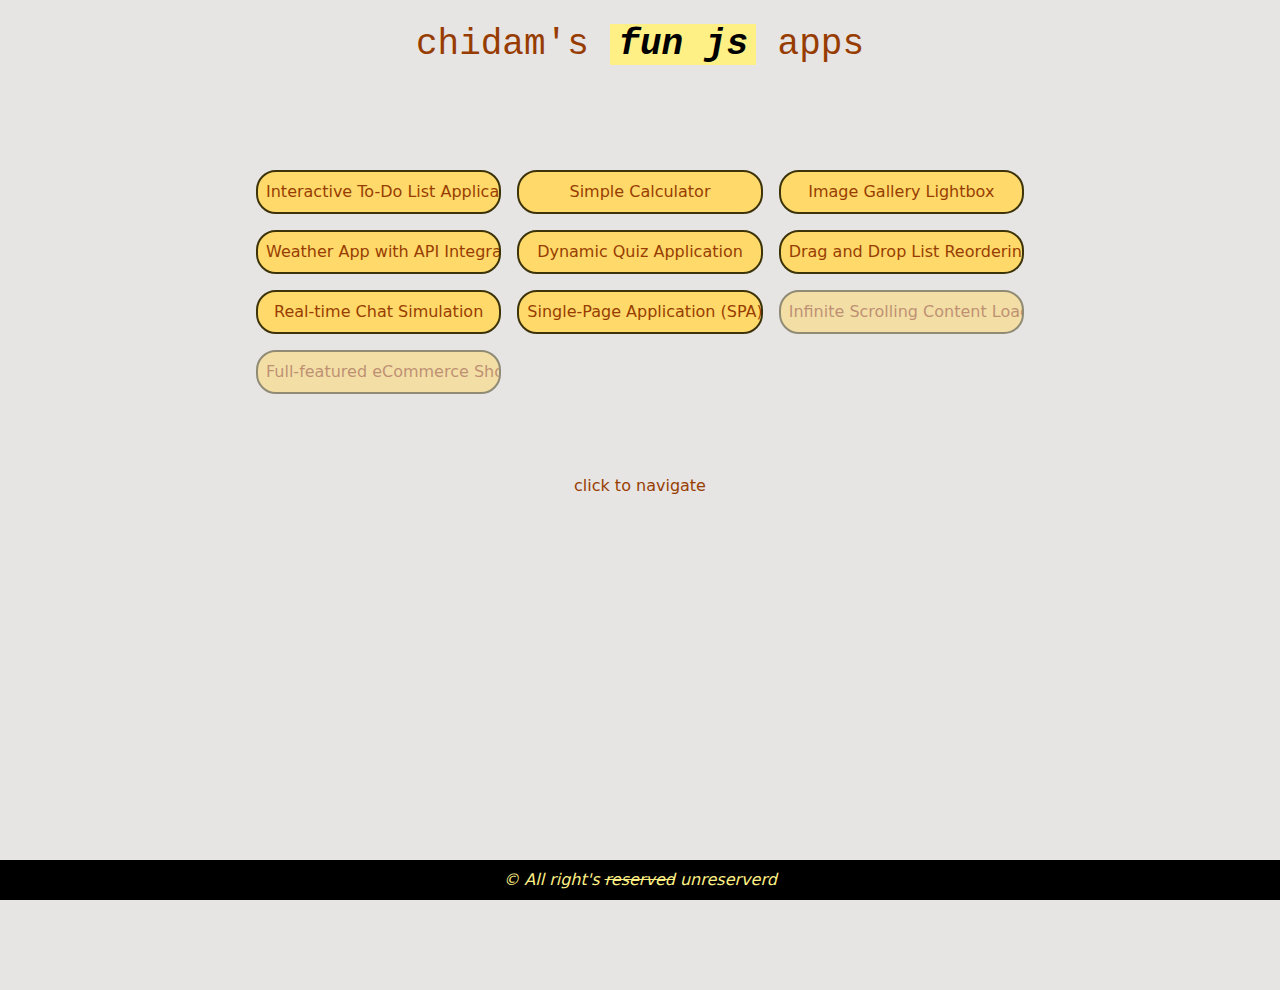
==== commit 7bdb9276: "feature: implement single-page application with routing" ====
--- a/index.html
+++ b/index.html
@@ -32,13 +32,13 @@
                     <a class="atag" href="chat.html" title="Real-time Chat Simulation">
                         Real-time Chat Simulation
                     </a>
-                    <div
-                        class="atag opacity-50 cursor-not-allowed"
+                    <a
+                        class="atag"
                         href="spa.html"
                         title="Single-Page Application (SPA) with Hash-based Routing"
                     >
                         Single-Page Application (SPA) with Hash-based Routing
-                    </div>
+                    </a>
                     <div
                         class="atag opacity-50 cursor-not-allowed"
                         href="complex.html"
--- a/output.css
+++ b/output.css
@@ -7,8 +7,7 @@
     --font-mono: ui-monospace, SFMono-Regular, Menlo, Monaco, Consolas, "Liberation Mono",
       "Courier New", monospace;
     --color-red-500: oklch(0.637 0.237 25.331);
-    --color-amber-50: oklch(0.987 0.022 95.277);
-    --color-amber-100: oklch(0.962 0.059 95.617);
+    --color-red-600: oklch(0.577 0.245 27.325);
     --color-amber-200: oklch(0.924 0.12 95.746);
     --color-amber-500: oklch(0.769 0.188 70.08);
     --color-amber-800: oklch(0.473 0.137 46.201);
@@ -16,8 +15,15 @@
     --color-yellow-200: oklch(0.945 0.129 101.54);
     --color-yellow-500: oklch(0.795 0.184 86.047);
     --color-yellow-700: oklch(0.554 0.135 66.442);
+    --color-blue-100: oklch(0.932 0.032 255.585);
+    --color-blue-200: oklch(0.882 0.059 254.128);
+    --color-blue-300: oklch(0.809 0.105 251.813);
     --color-blue-500: oklch(0.623 0.214 259.815);
+    --color-blue-700: oklch(0.488 0.243 264.376);
     --color-indigo-50: oklch(0.962 0.018 272.314);
+    --color-gray-200: oklch(0.928 0.006 264.531);
+    --color-gray-300: oklch(0.872 0.01 258.338);
+    --color-gray-400: oklch(0.707 0.022 261.325);
     --color-stone-200: oklch(0.923 0.003 48.717);
     --color-stone-300: oklch(0.869 0.005 56.366);
     --color-stone-400: oklch(0.709 0.01 56.259);
@@ -25,13 +31,16 @@
     --color-white: #fff;
     --spacing: 0.25rem;
     --container-xs: 20rem;
+    --text-sm: 0.875rem;
+    --text-sm--line-height: calc(1.25 / 0.875);
+    --text-lg: 1.125rem;
+    --text-lg--line-height: calc(1.75 / 1.125);
     --text-xl: 1.25rem;
     --text-xl--line-height: calc(1.75 / 1.25);
     --text-2xl: 1.5rem;
     --text-2xl--line-height: calc(2 / 1.5);
     --text-4xl: 2.25rem;
     --text-4xl--line-height: calc(2.5 / 2.25);
-    --font-weight-medium: 500;
     --font-weight-semibold: 600;
     --font-weight-bold: 700;
     --font-weight-extrabold: 800;
@@ -40,6 +49,7 @@
     --radius-xl: 0.75rem;
     --ease-in-out: cubic-bezier(0.4, 0, 0.2, 1);
     --blur-sm: 8px;
+    --blur-md: 12px;
     --default-transition-duration: 150ms;
     --default-transition-timing-function: cubic-bezier(0.4, 0, 0.2, 1);
     --default-font-family: var(--font-sans);
@@ -192,9 +202,15 @@
   .absolute {
     position: absolute;
   }
+  .fixed {
+    position: fixed;
+  }
   .relative {
     position: relative;
   }
+  .static {
+    position: static;
+  }
   .inset-0 {
     inset: calc(var(--spacing) * 0);
   }
@@ -210,6 +226,12 @@
   .top-3 {
     top: calc(var(--spacing) * 3);
   }
+  .top-\[70vh\] {
+    top: 70vh;
+  }
+  .top-\[80vh\] {
+    top: 80vh;
+  }
   .right-0 {
     right: calc(var(--spacing) * 0);
   }
@@ -219,21 +241,51 @@
   .right-6 {
     right: calc(var(--spacing) * 6);
   }
+  .right-8 {
+    right: calc(var(--spacing) * 8);
+  }
   .right-16 {
     right: calc(var(--spacing) * 16);
   }
   .bottom-0 {
     bottom: calc(var(--spacing) * 0);
   }
+  .bottom-4 {
+    bottom: calc(var(--spacing) * 4);
+  }
   .left-0 {
     left: calc(var(--spacing) * 0);
   }
+  .left-8 {
+    left: calc(var(--spacing) * 8);
+  }
+  .left-40 {
+    left: calc(var(--spacing) * 40);
+  }
   .z-10 {
     z-index: 10;
   }
   .z-20 {
     z-index: 20;
   }
+  .container {
+    width: 100%;
+    @media (width >= 40rem) {
+      max-width: 40rem;
+    }
+    @media (width >= 48rem) {
+      max-width: 48rem;
+    }
+    @media (width >= 64rem) {
+      max-width: 64rem;
+    }
+    @media (width >= 80rem) {
+      max-width: 80rem;
+    }
+    @media (width >= 96rem) {
+      max-width: 96rem;
+    }
+  }
   .m-4 {
     margin: calc(var(--spacing) * 4);
   }
@@ -261,12 +313,21 @@
   .mr-2 {
     margin-right: calc(var(--spacing) * 2);
   }
+  .mr-auto {
+    margin-right: auto;
+  }
   .mb-2 {
     margin-bottom: calc(var(--spacing) * 2);
   }
   .mb-4 {
     margin-bottom: calc(var(--spacing) * 4);
   }
+  .mb-20 {
+    margin-bottom: calc(var(--spacing) * 20);
+  }
+  .ml-auto {
+    margin-left: auto;
+  }
   .block {
     display: block;
   }
@@ -279,18 +340,27 @@
   .hidden {
     display: none;
   }
-  .inline {
-    display: inline;
+  .inline-block {
+    display: inline-block;
   }
   .table {
     display: table;
   }
-  .h-8 {
-    height: calc(var(--spacing) * 8);
+  .h-18 {
+    height: calc(var(--spacing) * 18);
+  }
+  .h-50 {
+    height: calc(var(--spacing) * 50);
+  }
+  .h-\[5vh\] {
+    height: 5vh;
   }
   .h-\[6vh\] {
     height: 6vh;
   }
+  .h-\[7vh\] {
+    height: 7vh;
+  }
   .h-\[10vh\] {
     height: 10vh;
   }
@@ -300,6 +370,9 @@
   .h-\[80vh\] {
     height: 80vh;
   }
+  .h-\[83vh\] {
+    height: 83vh;
+  }
   .h-\[100vh\] {
     height: 100vh;
   }
@@ -315,15 +388,24 @@
   .max-h-\[60vh\] {
     max-height: 60vh;
   }
-  .w-8 {
-    width: calc(var(--spacing) * 8);
+  .min-h-\[80vh\] {
+    min-height: 80vh;
+  }
+  .min-h-\[83vh\] {
+    min-height: 83vh;
+  }
+  .w-2 {
+    width: calc(var(--spacing) * 2);
+  }
+  .w-\[4\] {
+    width: 4;
+  }
+  .w-\[40vh\] {
+    width: 40vh;
   }
   .w-\[40vw\] {
     width: 40vw;
   }
-  .w-\[60vw\] {
-    width: 60vw;
-  }
   .w-\[80\%\] {
     width: 80%;
   }
@@ -336,6 +418,9 @@
   .w-\[95\%\] {
     width: 95%;
   }
+  .w-\[100\%\] {
+    width: 100%;
+  }
   .w-\[100vw\] {
     width: 100vw;
   }
@@ -381,6 +466,12 @@
   .items-center {
     align-items: center;
   }
+  .justify-around {
+    justify-content: space-around;
+  }
+  .justify-end {
+    justify-content: flex-end;
+  }
   .gap-2 {
     gap: calc(var(--spacing) * 2);
   }
@@ -389,9 +480,6 @@
   }
   .gap-8 {
     gap: calc(var(--spacing) * 8);
-  }
-  .gap-16 {
-    gap: calc(var(--spacing) * 16);
   }
   .space-y-2 {
     :where(& > :not(:last-child)) {
@@ -400,11 +488,27 @@
       margin-block-end: calc(calc(var(--spacing) * 2) * calc(1 - var(--tw-space-y-reverse)));
     }
   }
+  .space-y-4 {
+    :where(& > :not(:last-child)) {
+      --tw-space-y-reverse: 0;
+      margin-block-start: calc(calc(var(--spacing) * 4) * var(--tw-space-y-reverse));
+      margin-block-end: calc(calc(var(--spacing) * 4) * calc(1 - var(--tw-space-y-reverse)));
+    }
+  }
   .overflow-auto {
     overflow: auto;
   }
   .overflow-hidden {
     overflow: hidden;
+  }
+  .overflow-scroll {
+    overflow: scroll;
+  }
+  .overflow-y-auto {
+    overflow-y: auto;
+  }
+  .overflow-y-scroll {
+    overflow-y: scroll;
   }
   .rounded {
     border-radius: 0.25rem;
@@ -439,24 +543,42 @@
   .border-yellow-500 {
     border-color: var(--color-yellow-500);
   }
-  .bg-amber-50 {
-    background-color: var(--color-amber-50);
-  }
-  .bg-amber-100 {
-    background-color: var(--color-amber-100);
-  }
   .bg-amber-200 {
     background-color: var(--color-amber-200);
   }
-  .bg-amber-500 {
-    background-color: var(--color-amber-500);
-  }
   .bg-black {
     background-color: var(--color-black);
   }
+  .bg-blue-100 {
+    background-color: var(--color-blue-100);
+  }
+  .bg-blue-200 {
+    background-color: var(--color-blue-200);
+  }
+  .bg-blue-300 {
+    background-color: var(--color-blue-300);
+  }
   .bg-blue-500 {
     background-color: var(--color-blue-500);
   }
+  .bg-blue-700 {
+    background-color: var(--color-blue-700);
+  }
+  .bg-gray-200 {
+    background-color: var(--color-gray-200);
+  }
+  .bg-gray-300 {
+    background-color: var(--color-gray-300);
+  }
+  .bg-gray-400 {
+    background-color: var(--color-gray-400);
+  }
+  .bg-red-500 {
+    background-color: var(--color-red-500);
+  }
+  .bg-red-600 {
+    background-color: var(--color-red-600);
+  }
   .bg-stone-200 {
     background-color: var(--color-stone-200);
   }
@@ -469,12 +591,6 @@
   .bg-white\/10 {
     background-color: color-mix(in oklab, var(--color-white) 10%, transparent);
   }
-  .bg-white\/30 {
-    background-color: color-mix(in oklab, var(--color-white) 30%, transparent);
-  }
-  .bg-white\/60 {
-    background-color: color-mix(in oklab, var(--color-white) 60%, transparent);
-  }
   .bg-yellow-100 {
     background-color: var(--color-yellow-100);
   }
@@ -502,12 +618,18 @@
   .px-4 {
     padding-inline: calc(var(--spacing) * 4);
   }
+  .px-8 {
+    padding-inline: calc(var(--spacing) * 8);
+  }
   .py-0 {
     padding-block: calc(var(--spacing) * 0);
   }
   .py-0\.5 {
     padding-block: calc(var(--spacing) * 0.5);
   }
+  .py-1 {
+    padding-block: calc(var(--spacing) * 1);
+  }
   .py-2 {
     padding-block: calc(var(--spacing) * 2);
   }
@@ -519,6 +641,12 @@
   }
   .text-center {
     text-align: center;
+  }
+  .text-left {
+    text-align: left;
+  }
+  .text-right {
+    text-align: right;
   }
   .font-mono {
     font-family: var(--font-mono);
@@ -527,6 +655,10 @@
     font-size: var(--text-2xl);
     line-height: var(--tw-leading, var(--text-2xl--line-height));
   }
+  .text-sm {
+    font-size: var(--text-sm);
+    line-height: var(--tw-leading, var(--text-sm--line-height));
+  }
   .text-xl {
     font-size: var(--text-xl);
     line-height: var(--tw-leading, var(--text-xl--line-height));
@@ -539,10 +671,6 @@
     --tw-font-weight: var(--font-weight-extrabold);
     font-weight: var(--font-weight-extrabold);
   }
-  .font-medium {
-    --tw-font-weight: var(--font-weight-medium);
-    font-weight: var(--font-weight-medium);
-  }
   .font-semibold {
     --tw-font-weight: var(--font-weight-semibold);
     font-weight: var(--font-weight-semibold);
@@ -550,9 +678,6 @@
   .text-ellipsis {
     text-overflow: ellipsis;
   }
-  .text-amber-100 {
-    color: var(--color-amber-100);
-  }
   .text-amber-200 {
     color: var(--color-amber-200);
   }
@@ -574,9 +699,6 @@
   .text-yellow-200 {
     color: var(--color-yellow-200);
   }
-  .text-yellow-500 {
-    color: var(--color-yellow-500);
-  }
   .text-yellow-700 {
     color: var(--color-yellow-700);
   }
@@ -597,9 +719,6 @@
   }
   .opacity-70 {
     opacity: 70%;
-  }
-  .opacity-80 {
-    opacity: 80%;
   }
   .shadow {
     --tw-shadow: 0 1px 3px 0 var(--tw-shadow-color, rgb(0 0 0 / 0.1)), 0 1px 2px -1px var(--tw-shadow-color, rgb(0 0 0 / 0.1));
@@ -616,6 +735,11 @@
   .outline {
     outline-style: var(--tw-outline-style);
     outline-width: 1px;
+  }
+  .backdrop-blur-md {
+    --tw-backdrop-blur: blur(var(--blur-md));
+    -webkit-backdrop-filter: var(--tw-backdrop-blur,) var(--tw-backdrop-brightness,) var(--tw-backdrop-contrast,) var(--tw-backdrop-grayscale,) var(--tw-backdrop-hue-rotate,) var(--tw-backdrop-invert,) var(--tw-backdrop-opacity,) var(--tw-backdrop-saturate,) var(--tw-backdrop-sepia,);
+    backdrop-filter: var(--tw-backdrop-blur,) var(--tw-backdrop-brightness,) var(--tw-backdrop-contrast,) var(--tw-backdrop-grayscale,) var(--tw-backdrop-hue-rotate,) var(--tw-backdrop-invert,) var(--tw-backdrop-opacity,) var(--tw-backdrop-saturate,) var(--tw-backdrop-sepia,);
   }
   .backdrop-blur-sm {
     --tw-backdrop-blur: blur(var(--blur-sm));
@@ -714,27 +838,58 @@
       width: calc(1/2 * 100%);
     }
   }
+  .md\:w-\[60vh\] {
+    @media (width >= 48rem) {
+      width: 60vh;
+    }
+  }
+  .md\:w-\[60vw\] {
+    @media (width >= 48rem) {
+      width: 60vw;
+    }
+  }
   .md\:text-4xl {
     @media (width >= 48rem) {
       font-size: var(--text-4xl);
       line-height: var(--tw-leading, var(--text-4xl--line-height));
     }
   }
+  .md\:text-lg {
+    @media (width >= 48rem) {
+      font-size: var(--text-lg);
+      line-height: var(--tw-leading, var(--text-lg--line-height));
+    }
+  }
+  .lg\:right-64 {
+    @media (width >= 64rem) {
+      right: calc(var(--spacing) * 64);
+    }
+  }
+  .lg\:left-64 {
+    @media (width >= 64rem) {
+      left: calc(var(--spacing) * 64);
+    }
+  }
+  .lg\:mx-40 {
+    @media (width >= 64rem) {
+      margin-inline: calc(var(--spacing) * 40);
+    }
+  }
   .lg\:mx-64 {
     @media (width >= 64rem) {
       margin-inline: calc(var(--spacing) * 64);
     }
   }
-  .lg\:block {
-    @media (width >= 64rem) {
-      display: block;
-    }
-  }
   .lg\:h-\[80vh\] {
     @media (width >= 64rem) {
       height: 80vh;
     }
   }
+  .lg\:w-\[40vh\] {
+    @media (width >= 64rem) {
+      width: 40vh;
+    }
+  }
   .lg\:w-\[40vw\] {
     @media (width >= 64rem) {
       width: 40vw;
@@ -743,6 +898,21 @@
   .lg\:w-auto {
     @media (width >= 64rem) {
       width: auto;
+    }
+  }
+  .lg\:px-6 {
+    @media (width >= 64rem) {
+      padding-inline: calc(var(--spacing) * 6);
+    }
+  }
+  .lg\:px-40 {
+    @media (width >= 64rem) {
+      padding-inline: calc(var(--spacing) * 40);
+    }
+  }
+  .lg\:px-64 {
+    @media (width >= 64rem) {
+      padding-inline: calc(var(--spacing) * 64);
     }
   }
 }
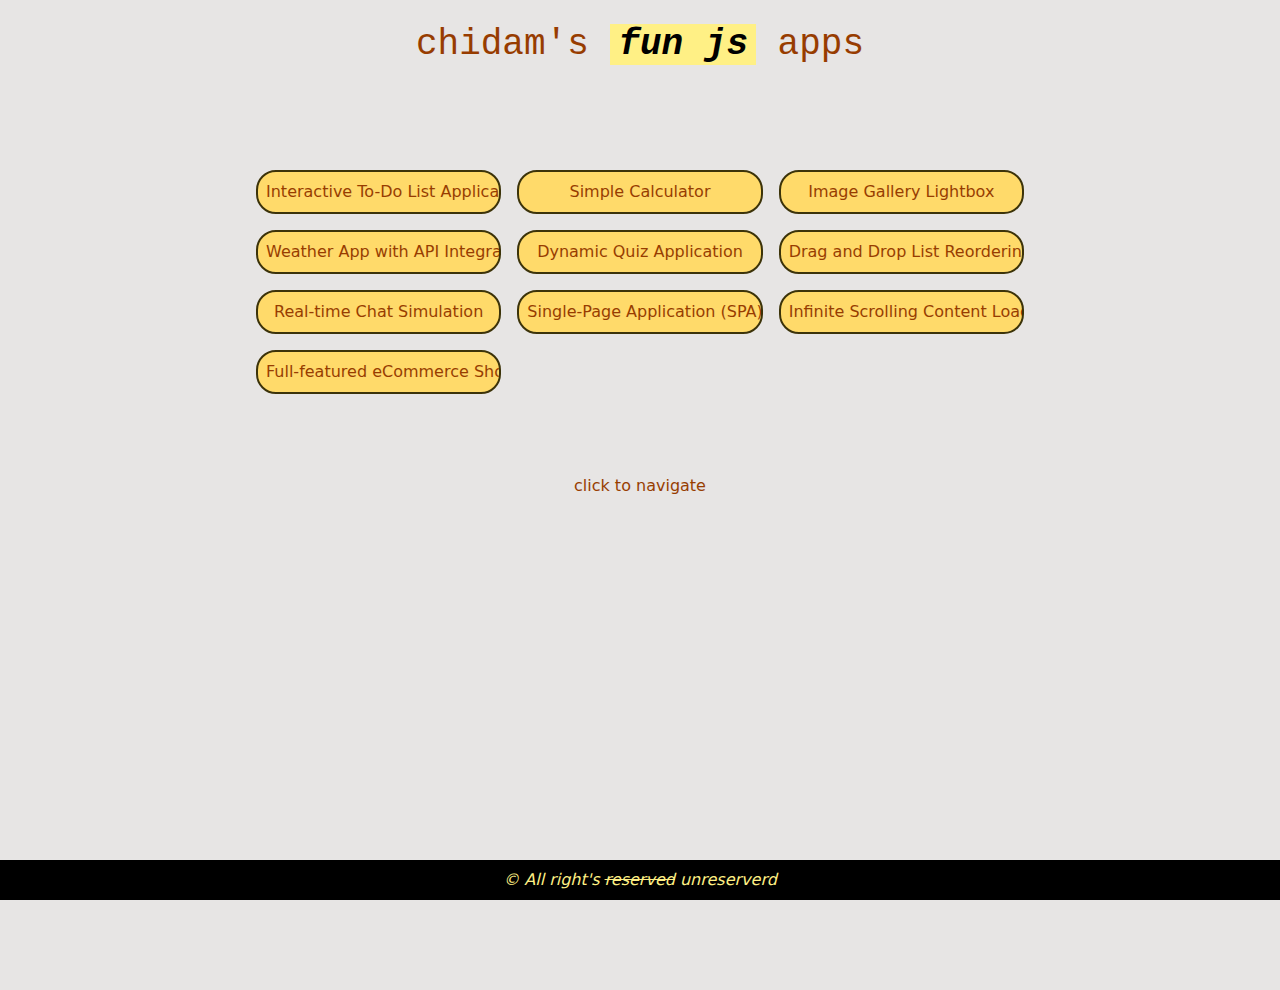
==== commit b0af01c3: "done" ====
--- a/index.html
+++ b/index.html
@@ -29,30 +29,16 @@
                     <a class="atag" href="drag.html" title="Drag and Drop List Reordering"
                         >Drag and Drop List Reordering</a
                     >
-                    <a class="atag" href="chat.html" title="Real-time Chat Simulation">
-                        Real-time Chat Simulation
-                    </a>
-                    <a
-                        class="atag"
-                        href="spa.html"
-                        title="Single-Page Application (SPA) with Hash-based Routing"
-                    >
+                    <a class="atag" href="chat.html" title="Real-time Chat Simulation"> Real-time Chat Simulation </a>
+                    <a class="atag" href="spa.html" title="Single-Page Application (SPA) with Hash-based Routing">
                         Single-Page Application (SPA) with Hash-based Routing
                     </a>
-                    <div
-                        class="atag opacity-50 cursor-not-allowed"
-                        href="complex.html"
-                        title="Infinite Scrolling Content Loader"
-                    >
+                    <a class="atag" href="infi.html" title="Infinite Scrolling Content Loader">
                         Infinite Scrolling Content Loader
-                    </div>
-                    <div
-                        class="atag opacity-50 cursor-not-allowed"
-                        href="simulate.html"
-                        title="Full-featured eCommerce Shopping Cart"
-                    >
+                    </a>
+                    <a class="atag" href="simulate.html" title="Full-featured eCommerce Shopping Cart">
                         Full-featured eCommerce Shopping Cart
-                    </div>
+                    </a>
                 </div>
             </nav>
 
--- a/output.css
+++ b/output.css
@@ -7,23 +7,18 @@
     --font-mono: ui-monospace, SFMono-Regular, Menlo, Monaco, Consolas, "Liberation Mono",
       "Courier New", monospace;
     --color-red-500: oklch(0.637 0.237 25.331);
-    --color-red-600: oklch(0.577 0.245 27.325);
     --color-amber-200: oklch(0.924 0.12 95.746);
     --color-amber-500: oklch(0.769 0.188 70.08);
+    --color-amber-700: oklch(0.555 0.163 48.998);
     --color-amber-800: oklch(0.473 0.137 46.201);
     --color-yellow-100: oklch(0.973 0.071 103.193);
     --color-yellow-200: oklch(0.945 0.129 101.54);
     --color-yellow-500: oklch(0.795 0.184 86.047);
     --color-yellow-700: oklch(0.554 0.135 66.442);
-    --color-blue-100: oklch(0.932 0.032 255.585);
-    --color-blue-200: oklch(0.882 0.059 254.128);
-    --color-blue-300: oklch(0.809 0.105 251.813);
     --color-blue-500: oklch(0.623 0.214 259.815);
     --color-blue-700: oklch(0.488 0.243 264.376);
     --color-indigo-50: oklch(0.962 0.018 272.314);
-    --color-gray-200: oklch(0.928 0.006 264.531);
-    --color-gray-300: oklch(0.872 0.01 258.338);
-    --color-gray-400: oklch(0.707 0.022 261.325);
+    --color-gray-600: oklch(0.446 0.03 256.802);
     --color-stone-200: oklch(0.923 0.003 48.717);
     --color-stone-300: oklch(0.869 0.005 56.366);
     --color-stone-400: oklch(0.709 0.01 56.259);
@@ -47,6 +42,8 @@
     --radius-md: 0.375rem;
     --radius-lg: 0.5rem;
     --radius-xl: 0.75rem;
+    --radius-3xl: 1.5rem;
+    --radius-4xl: 2rem;
     --ease-in-out: cubic-bezier(0.4, 0, 0.2, 1);
     --blur-sm: 8px;
     --blur-md: 12px;
@@ -217,18 +214,12 @@
   .top-0 {
     top: calc(var(--spacing) * 0);
   }
-  .top-1 {
-    top: calc(var(--spacing) * 1);
-  }
   .top-1\.5 {
     top: calc(var(--spacing) * 1.5);
   }
   .top-3 {
     top: calc(var(--spacing) * 3);
   }
-  .top-\[70vh\] {
-    top: 70vh;
-  }
   .top-\[80vh\] {
     top: 80vh;
   }
@@ -238,6 +229,9 @@
   .right-2 {
     right: calc(var(--spacing) * 2);
   }
+  .right-4 {
+    right: calc(var(--spacing) * 4);
+  }
   .right-6 {
     right: calc(var(--spacing) * 6);
   }
@@ -250,42 +244,18 @@
   .bottom-0 {
     bottom: calc(var(--spacing) * 0);
   }
-  .bottom-4 {
-    bottom: calc(var(--spacing) * 4);
-  }
   .left-0 {
     left: calc(var(--spacing) * 0);
   }
   .left-8 {
     left: calc(var(--spacing) * 8);
   }
-  .left-40 {
-    left: calc(var(--spacing) * 40);
-  }
   .z-10 {
     z-index: 10;
   }
   .z-20 {
     z-index: 20;
   }
-  .container {
-    width: 100%;
-    @media (width >= 40rem) {
-      max-width: 40rem;
-    }
-    @media (width >= 48rem) {
-      max-width: 48rem;
-    }
-    @media (width >= 64rem) {
-      max-width: 64rem;
-    }
-    @media (width >= 80rem) {
-      max-width: 80rem;
-    }
-    @media (width >= 96rem) {
-      max-width: 96rem;
-    }
-  }
   .m-4 {
     margin: calc(var(--spacing) * 4);
   }
@@ -307,6 +277,9 @@
   .mt-2 {
     margin-top: calc(var(--spacing) * 2);
   }
+  .mt-4 {
+    margin-top: calc(var(--spacing) * 4);
+  }
   .mt-\[8vh\] {
     margin-top: 8vh;
   }
@@ -322,8 +295,8 @@
   .mb-4 {
     margin-bottom: calc(var(--spacing) * 4);
   }
-  .mb-20 {
-    margin-bottom: calc(var(--spacing) * 20);
+  .ml-2 {
+    margin-left: calc(var(--spacing) * 2);
   }
   .ml-auto {
     margin-left: auto;
@@ -340,20 +313,8 @@
   .hidden {
     display: none;
   }
-  .inline-block {
-    display: inline-block;
-  }
-  .table {
-    display: table;
-  }
-  .h-18 {
-    height: calc(var(--spacing) * 18);
-  }
-  .h-50 {
-    height: calc(var(--spacing) * 50);
-  }
-  .h-\[5vh\] {
-    height: 5vh;
+  .h-48 {
+    height: calc(var(--spacing) * 48);
   }
   .h-\[6vh\] {
     height: 6vh;
@@ -388,21 +349,9 @@
   .max-h-\[60vh\] {
     max-height: 60vh;
   }
-  .min-h-\[80vh\] {
-    min-height: 80vh;
-  }
   .min-h-\[83vh\] {
     min-height: 83vh;
   }
-  .w-2 {
-    width: calc(var(--spacing) * 2);
-  }
-  .w-\[4\] {
-    width: 4;
-  }
-  .w-\[40vh\] {
-    width: 40vh;
-  }
   .w-\[40vw\] {
     width: 40vw;
   }
@@ -418,9 +367,6 @@
   .w-\[95\%\] {
     width: 95%;
   }
-  .w-\[100\%\] {
-    width: 100%;
-  }
   .w-\[100vw\] {
     width: 100vw;
   }
@@ -436,24 +382,15 @@
   .max-w-xs {
     max-width: var(--container-xs);
   }
-  .border-collapse {
-    border-collapse: collapse;
-  }
   .transform {
     transform: var(--tw-rotate-x) var(--tw-rotate-y) var(--tw-rotate-z) var(--tw-skew-x) var(--tw-skew-y);
   }
   .cursor-move {
     cursor: move;
   }
-  .cursor-not-allowed {
-    cursor: not-allowed;
-  }
   .cursor-pointer {
     cursor: pointer;
   }
-  .resize {
-    resize: both;
-  }
   .list-none {
     list-style-type: none;
   }
@@ -469,8 +406,8 @@
   .justify-around {
     justify-content: space-around;
   }
-  .justify-end {
-    justify-content: flex-end;
+  .justify-between {
+    justify-content: space-between;
   }
   .gap-2 {
     gap: calc(var(--spacing) * 2);
@@ -507,11 +444,17 @@
   .overflow-y-auto {
     overflow-y: auto;
   }
-  .overflow-y-scroll {
-    overflow-y: scroll;
-  }
   .rounded {
     border-radius: 0.25rem;
+  }
+  .rounded-3xl {
+    border-radius: var(--radius-3xl);
+  }
+  .rounded-4xl {
+    border-radius: var(--radius-4xl);
+  }
+  .rounded-full {
+    border-radius: calc(infinity * 1px);
   }
   .rounded-lg {
     border-radius: var(--radius-lg);
@@ -534,6 +477,17 @@
     border-style: var(--tw-border-style);
     border-width: 12px;
   }
+  .border-t {
+    border-top-style: var(--tw-border-style);
+    border-top-width: 1px;
+  }
+  .border-b {
+    border-bottom-style: var(--tw-border-style);
+    border-bottom-width: 1px;
+  }
+  .border-amber-800 {
+    border-color: var(--color-amber-800);
+  }
   .border-red-500 {
     border-color: var(--color-red-500);
   }
@@ -546,39 +500,18 @@
   .bg-amber-200 {
     background-color: var(--color-amber-200);
   }
+  .bg-amber-800 {
+    background-color: var(--color-amber-800);
+  }
   .bg-black {
     background-color: var(--color-black);
   }
-  .bg-blue-100 {
-    background-color: var(--color-blue-100);
-  }
-  .bg-blue-200 {
-    background-color: var(--color-blue-200);
-  }
-  .bg-blue-300 {
-    background-color: var(--color-blue-300);
-  }
   .bg-blue-500 {
     background-color: var(--color-blue-500);
   }
   .bg-blue-700 {
     background-color: var(--color-blue-700);
   }
-  .bg-gray-200 {
-    background-color: var(--color-gray-200);
-  }
-  .bg-gray-300 {
-    background-color: var(--color-gray-300);
-  }
-  .bg-gray-400 {
-    background-color: var(--color-gray-400);
-  }
-  .bg-red-500 {
-    background-color: var(--color-red-500);
-  }
-  .bg-red-600 {
-    background-color: var(--color-red-600);
-  }
   .bg-stone-200 {
     background-color: var(--color-stone-200);
   }
@@ -600,6 +533,9 @@
   .stroke-indigo-50 {
     stroke: var(--color-indigo-50);
   }
+  .object-cover {
+    object-fit: cover;
+  }
   .p-2 {
     padding: calc(var(--spacing) * 2);
   }
@@ -618,12 +554,12 @@
   .px-4 {
     padding-inline: calc(var(--spacing) * 4);
   }
+  .px-6 {
+    padding-inline: calc(var(--spacing) * 6);
+  }
   .px-8 {
     padding-inline: calc(var(--spacing) * 8);
   }
-  .py-0 {
-    padding-block: calc(var(--spacing) * 0);
-  }
   .py-0\.5 {
     padding-block: calc(var(--spacing) * 0.5);
   }
@@ -633,6 +569,9 @@
   .py-2 {
     padding-block: calc(var(--spacing) * 2);
   }
+  .pt-4 {
+    padding-top: calc(var(--spacing) * 4);
+  }
   .pt-6 {
     padding-top: calc(var(--spacing) * 6);
   }
@@ -641,12 +580,6 @@
   }
   .text-center {
     text-align: center;
-  }
-  .text-left {
-    text-align: left;
-  }
-  .text-right {
-    text-align: right;
   }
   .font-mono {
     font-family: var(--font-mono);
@@ -655,6 +588,10 @@
     font-size: var(--text-2xl);
     line-height: var(--tw-leading, var(--text-2xl--line-height));
   }
+  .text-lg {
+    font-size: var(--text-lg);
+    line-height: var(--tw-leading, var(--text-lg--line-height));
+  }
   .text-sm {
     font-size: var(--text-sm);
     line-height: var(--tw-leading, var(--text-sm--line-height));
@@ -690,6 +627,9 @@
   .text-black {
     color: var(--color-black);
   }
+  .text-gray-600 {
+    color: var(--color-gray-600);
+  }
   .text-red-500 {
     color: var(--color-red-500);
   }
@@ -707,12 +647,6 @@
   }
   .line-through {
     text-decoration-line: line-through;
-  }
-  .underline {
-    text-decoration-line: underline;
-  }
-  .opacity-50 {
-    opacity: 50%;
   }
   .opacity-60 {
     opacity: 60%;
@@ -731,10 +665,6 @@
   .shadow-md {
     --tw-shadow: 0 4px 6px -1px var(--tw-shadow-color, rgb(0 0 0 / 0.1)), 0 2px 4px -2px var(--tw-shadow-color, rgb(0 0 0 / 0.1));
     box-shadow: var(--tw-inset-shadow), var(--tw-inset-ring-shadow), var(--tw-ring-offset-shadow), var(--tw-ring-shadow), var(--tw-shadow);
-  }
-  .outline {
-    outline-style: var(--tw-outline-style);
-    outline-width: 1px;
   }
   .backdrop-blur-md {
     --tw-backdrop-blur: blur(var(--blur-md));
@@ -746,9 +676,10 @@
     -webkit-backdrop-filter: var(--tw-backdrop-blur,) var(--tw-backdrop-brightness,) var(--tw-backdrop-contrast,) var(--tw-backdrop-grayscale,) var(--tw-backdrop-hue-rotate,) var(--tw-backdrop-invert,) var(--tw-backdrop-opacity,) var(--tw-backdrop-saturate,) var(--tw-backdrop-sepia,);
     backdrop-filter: var(--tw-backdrop-blur,) var(--tw-backdrop-brightness,) var(--tw-backdrop-contrast,) var(--tw-backdrop-grayscale,) var(--tw-backdrop-hue-rotate,) var(--tw-backdrop-invert,) var(--tw-backdrop-opacity,) var(--tw-backdrop-saturate,) var(--tw-backdrop-sepia,);
   }
-  .backdrop-filter {
-    -webkit-backdrop-filter: var(--tw-backdrop-blur,) var(--tw-backdrop-brightness,) var(--tw-backdrop-contrast,) var(--tw-backdrop-grayscale,) var(--tw-backdrop-hue-rotate,) var(--tw-backdrop-invert,) var(--tw-backdrop-opacity,) var(--tw-backdrop-saturate,) var(--tw-backdrop-sepia,);
-    backdrop-filter: var(--tw-backdrop-blur,) var(--tw-backdrop-brightness,) var(--tw-backdrop-contrast,) var(--tw-backdrop-grayscale,) var(--tw-backdrop-hue-rotate,) var(--tw-backdrop-invert,) var(--tw-backdrop-opacity,) var(--tw-backdrop-saturate,) var(--tw-backdrop-sepia,);
+  .transition {
+    transition-property: color, background-color, border-color, outline-color, text-decoration-color, fill, stroke, --tw-gradient-from, --tw-gradient-via, --tw-gradient-to, opacity, box-shadow, transform, translate, scale, rotate, filter, -webkit-backdrop-filter, backdrop-filter;
+    transition-timing-function: var(--tw-ease, var(--default-transition-timing-function));
+    transition-duration: var(--tw-duration, var(--default-transition-duration));
   }
   .transition-all {
     transition-property: all;
@@ -788,6 +719,13 @@
       }
     }
   }
+  .hover\:bg-amber-700 {
+    &:hover {
+      @media (hover: hover) {
+        background-color: var(--color-amber-700);
+      }
+    }
+  }
   .hover\:bg-red-500 {
     &:hover {
       @media (hover: hover) {
@@ -833,14 +771,14 @@
       margin-block: calc(var(--spacing) * 20);
     }
   }
+  .md\:flex {
+    @media (width >= 48rem) {
+      display: flex;
+    }
+  }
   .md\:w-1\/2 {
     @media (width >= 48rem) {
       width: calc(1/2 * 100%);
-    }
-  }
-  .md\:w-\[60vh\] {
-    @media (width >= 48rem) {
-      width: 60vh;
     }
   }
   .md\:w-\[60vw\] {
@@ -870,11 +808,6 @@
       left: calc(var(--spacing) * 64);
     }
   }
-  .lg\:mx-40 {
-    @media (width >= 64rem) {
-      margin-inline: calc(var(--spacing) * 40);
-    }
-  }
   .lg\:mx-64 {
     @media (width >= 64rem) {
       margin-inline: calc(var(--spacing) * 64);
@@ -885,11 +818,6 @@
       height: 80vh;
     }
   }
-  .lg\:w-\[40vh\] {
-    @media (width >= 64rem) {
-      width: 40vh;
-    }
-  }
   .lg\:w-\[40vw\] {
     @media (width >= 64rem) {
       width: 40vw;
@@ -900,11 +828,6 @@
       width: auto;
     }
   }
-  .lg\:px-6 {
-    @media (width >= 64rem) {
-      padding-inline: calc(var(--spacing) * 6);
-    }
-  }
   .lg\:px-40 {
     @media (width >= 64rem) {
       padding-inline: calc(var(--spacing) * 40);
@@ -1010,11 +933,6 @@
   inherits: false;
   initial-value: 0 0 #0000;
 }
-@property --tw-outline-style {
-  syntax: "*";
-  inherits: false;
-  initial-value: solid;
-}
 @property --tw-backdrop-blur {
   syntax: "*";
   inherits: false;
